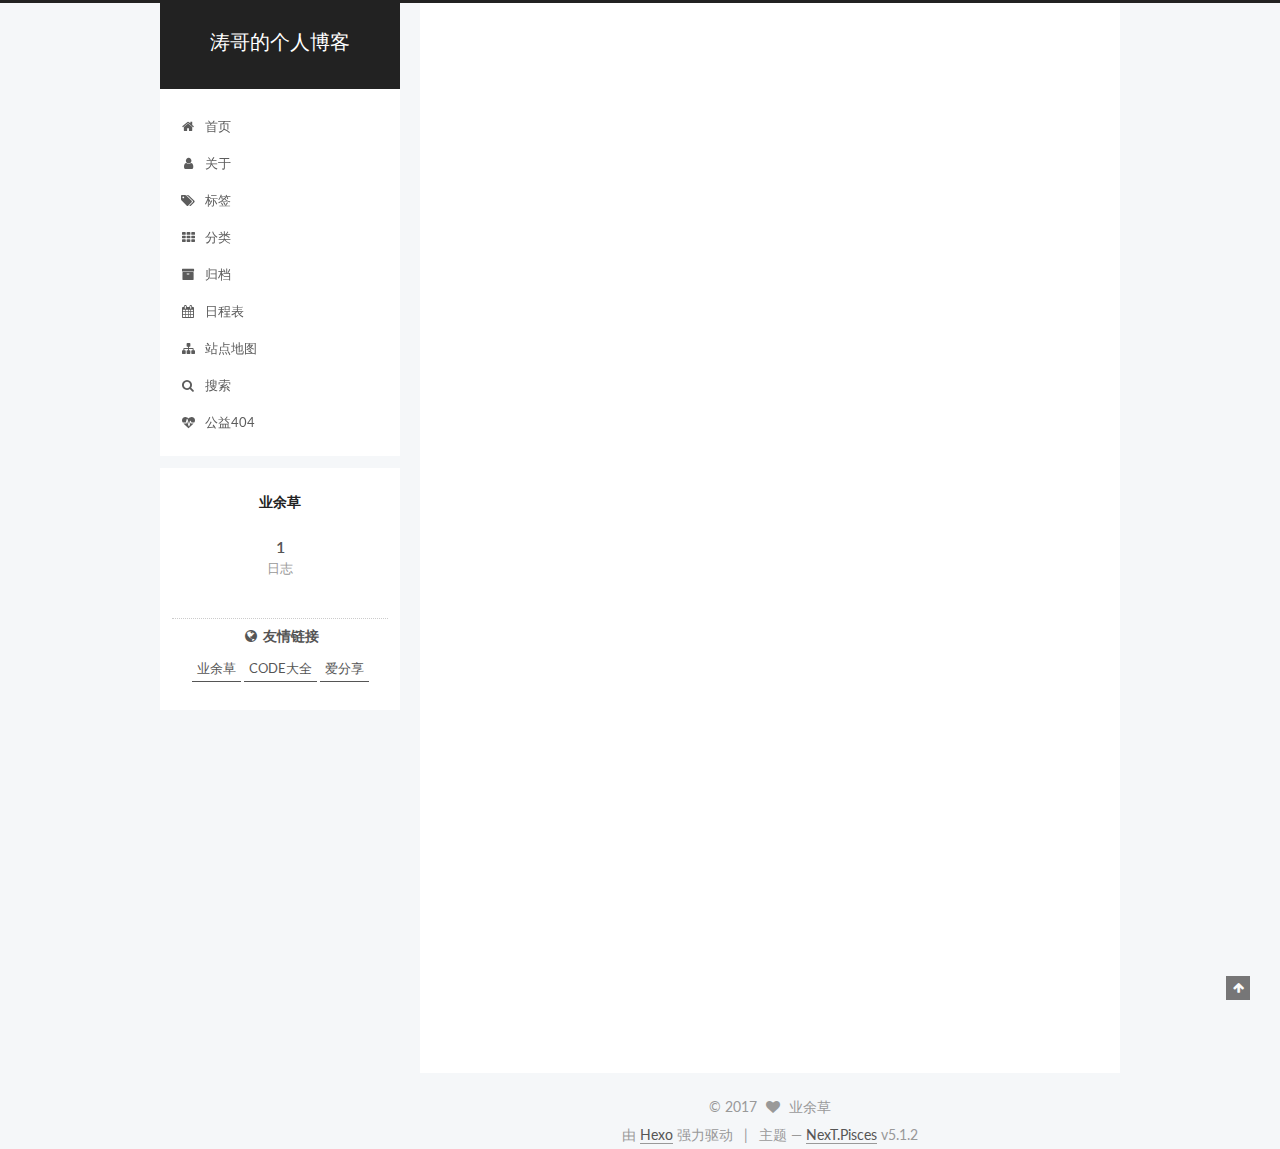
==== index.html @ cad325be "Site updated: 2017-09-06 17:44:34" ====
<!DOCTYPE html>



  


<html class="theme-next pisces use-motion" lang="zh-Hans">
<head>
  <meta charset="UTF-8"/>
<meta http-equiv="X-UA-Compatible" content="IE=edge" />
<meta name="viewport" content="width=device-width, initial-scale=1, maximum-scale=1"/>
<meta name="theme-color" content="#222">









<meta http-equiv="Cache-Control" content="no-transform" />
<meta http-equiv="Cache-Control" content="no-siteapp" />
















  
  
  <link href="/lib/fancybox/source/jquery.fancybox.css?v=2.1.5" rel="stylesheet" type="text/css" />




  
  
  
  

  
    
    
  

  

  

  

  

  
    
    
    <link href="//fonts.googleapis.com/css?family=Lato:300,300italic,400,400italic,700,700italic&subset=latin,latin-ext" rel="stylesheet" type="text/css">
  






<link href="/lib/font-awesome/css/font-awesome.min.css?v=4.6.2" rel="stylesheet" type="text/css" />

<link href="/css/main.css?v=5.1.2" rel="stylesheet" type="text/css" />


  <meta name="keywords" content="Hexo, NexT" />








  <link rel="shortcut icon" type="image/x-icon" href="/favicon.ico?v=5.1.2" />






<meta property="og:type" content="website">
<meta property="og:title" content="涛哥的个人博客">
<meta property="og:url" content="http://yoursite.com/index.html">
<meta property="og:site_name" content="涛哥的个人博客">
<meta property="og:locale" content="zh-Hans">
<meta name="twitter:card" content="summary">
<meta name="twitter:title" content="涛哥的个人博客">



<script type="text/javascript" id="hexo.configurations">
  var NexT = window.NexT || {};
  var CONFIG = {
    root: '/',
    scheme: 'Pisces',
    version: '5.1.2',
    sidebar: {"position":"left","display":"post","offset":12,"offset_float":12,"b2t":false,"scrollpercent":false,"onmobile":false},
    fancybox: true,
    tabs: true,
    motion: {"enable":true,"async":false,"transition":{"post_block":"fadeIn","post_header":"slideDownIn","post_body":"slideDownIn","coll_header":"slideLeftIn"}},
    duoshuo: {
      userId: '0',
      author: '博主'
    },
    algolia: {
      applicationID: '',
      apiKey: '',
      indexName: '',
      hits: {"per_page":10},
      labels: {"input_placeholder":"Search for Posts","hits_empty":"We didn't find any results for the search: ${query}","hits_stats":"${hits} results found in ${time} ms"}
    }
  };
</script>



  <link rel="canonical" href="http://yoursite.com/"/>





  <title>涛哥的个人博客</title>
  








</head>

<body itemscope itemtype="http://schema.org/WebPage" lang="zh-Hans">

  
  
    
  

  <div class="container sidebar-position-left 
  page-home">
    <div class="headband"></div>

    <header id="header" class="header" itemscope itemtype="http://schema.org/WPHeader">
      <div class="header-inner"><div class="site-brand-wrapper">
  <div class="site-meta ">
    

    <div class="custom-logo-site-title">
      <a href="/"  class="brand" rel="start">
        <span class="logo-line-before"><i></i></span>
        <span class="site-title">涛哥的个人博客</span>
        <span class="logo-line-after"><i></i></span>
      </a>
    </div>
      
        <p class="site-subtitle"></p>
      
  </div>

  <div class="site-nav-toggle">
    <button>
      <span class="btn-bar"></span>
      <span class="btn-bar"></span>
      <span class="btn-bar"></span>
    </button>
  </div>
</div>

<nav class="site-nav">
  

  
    <ul id="menu" class="menu">
      
        
        <li class="menu-item menu-item-home">
          <a href="/" rel="section">
            
              <i class="menu-item-icon fa fa-fw fa-home"></i> <br />
            
            首页
          </a>
        </li>
      
        
        <li class="menu-item menu-item-about">
          <a href="/about/" rel="section">
            
              <i class="menu-item-icon fa fa-fw fa-user"></i> <br />
            
            关于
          </a>
        </li>
      
        
        <li class="menu-item menu-item-tags">
          <a href="/tags/" rel="section">
            
              <i class="menu-item-icon fa fa-fw fa-tags"></i> <br />
            
            标签
          </a>
        </li>
      
        
        <li class="menu-item menu-item-categories">
          <a href="/categories/" rel="section">
            
              <i class="menu-item-icon fa fa-fw fa-th"></i> <br />
            
            分类
          </a>
        </li>
      
        
        <li class="menu-item menu-item-archives">
          <a href="/archives/" rel="section">
            
              <i class="menu-item-icon fa fa-fw fa-archive"></i> <br />
            
            归档
          </a>
        </li>
      
        
        <li class="menu-item menu-item-schedule">
          <a href="/schedule/" rel="section">
            
              <i class="menu-item-icon fa fa-fw fa-calendar"></i> <br />
            
            日程表
          </a>
        </li>
      
        
        <li class="menu-item menu-item-sitemap">
          <a href="/sitemap.xml" rel="section">
            
              <i class="menu-item-icon fa fa-fw fa-sitemap"></i> <br />
            
            站点地图
          </a>
        </li>
      
        
        <li class="menu-item menu-item-search">
          <a href="/search/" rel="section">
            
              <i class="menu-item-icon fa fa-fw fa-search"></i> <br />
            
            搜索
          </a>
        </li>
      
        
        <li class="menu-item menu-item-commonweal">
          <a href="/404.html" rel="section">
            
              <i class="menu-item-icon fa fa-fw fa-heartbeat"></i> <br />
            
            公益404
          </a>
        </li>
      

      
    </ul>
  

  
</nav>



 </div>
    </header>

    <main id="main" class="main">
      <div class="main-inner">
        <div class="content-wrap">
          <div id="content" class="content">
            
  <section id="posts" class="posts-expand">
    
      

  

  
  
  

  <article class="post post-type-normal" itemscope itemtype="http://schema.org/Article">
  
  
  
  <div class="post-block">
    <link itemprop="mainEntityOfPage" href="http://yoursite.com/2017/09/06/hello-world/">

    <span hidden itemprop="author" itemscope itemtype="http://schema.org/Person">
      <meta itemprop="name" content="业余草">
      <meta itemprop="description" content="">
      <meta itemprop="image" content="/images/avatar.gif">
    </span>

    <span hidden itemprop="publisher" itemscope itemtype="http://schema.org/Organization">
      <meta itemprop="name" content="涛哥的个人博客">
    </span>

    
      <header class="post-header">

        
        
          <h1 class="post-title" itemprop="name headline">
                
                <a class="post-title-link" href="/2017/09/06/hello-world/" itemprop="url">Hello World</a></h1>
        

        <div class="post-meta">
          <span class="post-time">
            
              <span class="post-meta-item-icon">
                <i class="fa fa-calendar-o"></i>
              </span>
              
                <span class="post-meta-item-text">发表于</span>
              
              <time title="创建于" itemprop="dateCreated datePublished" datetime="2017-09-06T15:58:29+08:00">
                2017-09-06
              </time>
            

            

            
          </span>

          

          
            
          

          
          

          

          

          

        </div>
      </header>
    

    
    
    
    <div class="post-body" itemprop="articleBody">

      
      

      
        
          
            <p>Welcome to <a href="https://hexo.io/" target="_blank" rel="external">Hexo</a>! This is your very first post. Check <a href="https://hexo.io/docs/" target="_blank" rel="external">documentation</a> for more info. If you get any problems when using Hexo, you can find the answer in <a href="https://hexo.io/docs/troubleshooting.html" target="_blank" rel="external">troubleshooting</a> or you can ask me on <a href="https://github.com/hexojs/hexo/issues" target="_blank" rel="external">GitHub</a>.</p>
<h2 id="Quick-Start"><a href="#Quick-Start" class="headerlink" title="Quick Start"></a>Quick Start</h2><h3 id="Create-a-new-post"><a href="#Create-a-new-post" class="headerlink" title="Create a new post"></a>Create a new post</h3><figure class="highlight bash"><table><tr><td class="gutter"><pre><div class="line">1</div></pre></td><td class="code"><pre><div class="line">$ hexo new <span class="string">"My New Post"</span></div></pre></td></tr></table></figure>
<p>More info: <a href="https://hexo.io/docs/writing.html" target="_blank" rel="external">Writing</a></p>
<h3 id="Run-server"><a href="#Run-server" class="headerlink" title="Run server"></a>Run server</h3><figure class="highlight bash"><table><tr><td class="gutter"><pre><div class="line">1</div></pre></td><td class="code"><pre><div class="line">$ hexo server</div></pre></td></tr></table></figure>
<p>More info: <a href="https://hexo.io/docs/server.html" target="_blank" rel="external">Server</a></p>
<h3 id="Generate-static-files"><a href="#Generate-static-files" class="headerlink" title="Generate static files"></a>Generate static files</h3><figure class="highlight bash"><table><tr><td class="gutter"><pre><div class="line">1</div></pre></td><td class="code"><pre><div class="line">$ hexo generate</div></pre></td></tr></table></figure>
<p>More info: <a href="https://hexo.io/docs/generating.html" target="_blank" rel="external">Generating</a></p>
<h3 id="Deploy-to-remote-sites"><a href="#Deploy-to-remote-sites" class="headerlink" title="Deploy to remote sites"></a>Deploy to remote sites</h3><figure class="highlight bash"><table><tr><td class="gutter"><pre><div class="line">1</div></pre></td><td class="code"><pre><div class="line">$ hexo deploy</div></pre></td></tr></table></figure>
<p>More info: <a href="https://hexo.io/docs/deployment.html" target="_blank" rel="external">Deployment</a></p>

          
        
      
    </div>
    
    
    

    

    

    

    <footer class="post-footer">
      

      

      

      
      
        <div class="post-eof"></div>
      
    </footer>
  </div>
  
  
  
  </article>


    
  </section>

  


          </div>
          


          

        </div>
        
          
  
  <div class="sidebar-toggle">
    <div class="sidebar-toggle-line-wrap">
      <span class="sidebar-toggle-line sidebar-toggle-line-first"></span>
      <span class="sidebar-toggle-line sidebar-toggle-line-middle"></span>
      <span class="sidebar-toggle-line sidebar-toggle-line-last"></span>
    </div>
  </div>

  <aside id="sidebar" class="sidebar">
    
    <div class="sidebar-inner">

      

      

      <section class="site-overview sidebar-panel sidebar-panel-active">
        <div class="site-author motion-element" itemprop="author" itemscope itemtype="http://schema.org/Person">
          
            <p class="site-author-name" itemprop="name">业余草</p>
            <p class="site-description motion-element" itemprop="description"></p>
        </div>

        <nav class="site-state motion-element">

          
            <div class="site-state-item site-state-posts">
            
              <a href="/archives/">
            
                <span class="site-state-item-count">1</span>
                <span class="site-state-item-name">日志</span>
              </a>
            </div>
          

          

          

        </nav>

        

        <div class="links-of-author motion-element">
          
        </div>

        
        

        
        
          <div class="links-of-blogroll motion-element links-of-blogroll-inline">
            <div class="links-of-blogroll-title">
              <i class="fa  fa-fw fa-globe"></i>
              友情链接
            </div>
            <ul class="links-of-blogroll-list">
              
                <li class="links-of-blogroll-item">
                  <a href="https://www.xttblog.com" title="业余草" target="_blank">业余草</a>
                </li>
              
                <li class="links-of-blogroll-item">
                  <a href="https://www.codedq.net" title="CODE大全" target="_blank">CODE大全</a>
                </li>
              
                <li class="links-of-blogroll-item">
                  <a href="http://www.ndislwf.com" title="爱分享" target="_blank">爱分享</a>
                </li>
              
            </ul>
          </div>
        

        


      </section>

      

      

    </div>
  </aside>


        
      </div>
    </main>

    <footer id="footer" class="footer">
      <div class="footer-inner">
        <div class="copyright" >
  
  &copy; 
  <span itemprop="copyrightYear">2017</span>
  <span class="with-love">
    <i class="fa fa-heart"></i>
  </span>
  <span class="author" itemprop="copyrightHolder">业余草</span>

  
</div>


  <div class="powered-by">由 <a class="theme-link" href="https://hexo.io">Hexo</a> 强力驱动</div>

  <span class="post-meta-divider">|</span>

  <div class="theme-info">主题 &mdash; <a class="theme-link" href="https://github.com/iissnan/hexo-theme-next">NexT.Pisces</a> v5.1.2</div>


        







        
      </div>
    </footer>

    
      <div class="back-to-top">
        <i class="fa fa-arrow-up"></i>
        
      </div>
    

  </div>

  

<script type="text/javascript">
  if (Object.prototype.toString.call(window.Promise) !== '[object Function]') {
    window.Promise = null;
  }
</script>









  












  
  <script type="text/javascript" src="/lib/jquery/index.js?v=2.1.3"></script>

  
  <script type="text/javascript" src="/lib/fastclick/lib/fastclick.min.js?v=1.0.6"></script>

  
  <script type="text/javascript" src="/lib/jquery_lazyload/jquery.lazyload.js?v=1.9.7"></script>

  
  <script type="text/javascript" src="/lib/velocity/velocity.min.js?v=1.2.1"></script>

  
  <script type="text/javascript" src="/lib/velocity/velocity.ui.min.js?v=1.2.1"></script>

  
  <script type="text/javascript" src="/lib/fancybox/source/jquery.fancybox.pack.js?v=2.1.5"></script>


  


  <script type="text/javascript" src="/js/src/utils.js?v=5.1.2"></script>

  <script type="text/javascript" src="/js/src/motion.js?v=5.1.2"></script>



  
  


  <script type="text/javascript" src="/js/src/affix.js?v=5.1.2"></script>

  <script type="text/javascript" src="/js/src/schemes/pisces.js?v=5.1.2"></script>



  <script type="text/javascript" src="/js/src/scrollspy.js?v=5.1.2"></script>
<script type="text/javascript" src="/js/src/post-details.js?v=5.1.2"></script>


  

  


  <script type="text/javascript" src="/js/src/bootstrap.js?v=5.1.2"></script>



  


  




	





  





  








  





  

  

  

  

  

  

</body>
</html>
---- css/main.css ----
/* normalize.css v3.0.2 | MIT License | git.io/normalize */
html {
  font-family: sans-serif; /* 1 */
  -ms-text-size-adjust: 100%; /* 2 */
  -webkit-text-size-adjust: 100%; /* 2 */
}
body {
  margin: 0;
}
article,
aside,
details,
figcaption,
figure,
footer,
header,
hgroup,
main,
menu,
nav,
section,
summary {
  display: block;
}
audio,
canvas,
progress,
video {
  display: inline-block; /* 1 */
  vertical-align: baseline; /* 2 */
}
audio:not([controls]) {
  display: none;
  height: 0;
}
[hidden],
template {
  display: none;
}
a {
  background-color: transparent;
}
a:active,
a:hover {
  outline: 0;
}
abbr[title] {
  border-bottom: 1px dotted;
}
b,
strong {
  font-weight: bold;
}
dfn {
  font-style: italic;
}
h1 {
  font-size: 2em;
  margin: 0.67em 0;
}
mark {
  background: #ff0;
  color: #000;
}
small {
  font-size: 80%;
}
sub,
sup {
  font-size: 75%;
  line-height: 0;
  position: relative;
  vertical-align: baseline;
}
sup {
  top: -0.5em;
}
sub {
  bottom: -0.25em;
}
img {
  border: 0;
}
svg:not(:root) {
  overflow: hidden;
}
figure {
  margin: 1em 40px;
}
hr {
  -moz-box-sizing: content-box;
  box-sizing: content-box;
  height: 0;
}
pre {
  overflow: auto;
}
code,
kbd,
pre,
samp {
  font-family: monospace, monospace;
  font-size: 1em;
}
button,
input,
optgroup,
select,
textarea {
  color: inherit; /* 1 */
  font: inherit; /* 2 */
  margin: 0; /* 3 */
}
button {
  overflow: visible;
}
button,
select {
  text-transform: none;
}
button,
html input[type="button"],
input[type="reset"],
input[type="submit"] {
  -webkit-appearance: button; /* 2 */
  cursor: pointer; /* 3 */
}
button[disabled],
html input[disabled] {
  cursor: default;
}
button::-moz-focus-inner,
input::-moz-focus-inner {
  border: 0;
  padding: 0;
}
input {
  line-height: normal;
}
input[type="checkbox"],
input[type="radio"] {
  box-sizing: border-box; /* 1 */
  padding: 0; /* 2 */
}
input[type="number"]::-webkit-inner-spin-button,
input[type="number"]::-webkit-outer-spin-button {
  height: auto;
}
input[type="search"] {
  -webkit-appearance: textfield; /* 1 */
  -moz-box-sizing: content-box;
  -webkit-box-sizing: content-box; /* 2 */
  box-sizing: content-box;
}
input[type="search"]::-webkit-search-cancel-button,
input[type="search"]::-webkit-search-decoration {
  -webkit-appearance: none;
}
fieldset {
  border: 1px solid #c0c0c0;
  margin: 0 2px;
  padding: 0.35em 0.625em 0.75em;
}
legend {
  border: 0; /* 1 */
  padding: 0; /* 2 */
}
textarea {
  overflow: auto;
}
optgroup {
  font-weight: bold;
}
table {
  border-collapse: collapse;
  border-spacing: 0;
}
td,
th {
  padding: 0;
}
::selection {
  background: #262a30;
  color: #fff;
}
body {
  position: relative;
  font-family: 'Lato', "PingFang SC", "Microsoft YaHei", sans-serif;
  font-size: 14px;
  line-height: 2;
  color: #555;
  background: #f5f7f9;
}
@media (max-width: 767px) {
  body {
    padding-right: 0 !important;
  }
}
@media (min-width: 768px) and (max-width: 991px) {
  body {
    padding-right: 0 !important;
  }
}
@media (min-width: 1600px) {
  body {
    font-size: 16px;
  }
}
h1,
h2,
h3,
h4,
h5,
h6 {
  margin: 0;
  padding: 0;
  font-weight: bold;
  line-height: 1.5;
  font-family: 'Lato', "PingFang SC", "Microsoft YaHei", sans-serif;
}
h2,
h3,
h4,
h5,
h6 {
  margin: 20px 0 15px;
}
h1 {
  font-size: 22px;
}
@media (max-width: 767px) {
  h1 {
    font-size: 18px;
  }
}
h2 {
  font-size: 20px;
}
@media (max-width: 767px) {
  h2 {
    font-size: 16px;
  }
}
h3 {
  font-size: 18px;
}
@media (max-width: 767px) {
  h3 {
    font-size: 14px;
  }
}
h4 {
  font-size: 16px;
}
@media (max-width: 767px) {
  h4 {
    font-size: 12px;
  }
}
h5 {
  font-size: 14px;
}
@media (max-width: 767px) {
  h5 {
    font-size: 10px;
  }
}
h6 {
  font-size: 12px;
}
@media (max-width: 767px) {
  h6 {
    font-size: 8px;
  }
}
p {
  margin: 0 0 20px 0;
}
a {
  color: #555;
  text-decoration: none;
  outline: none;
  border-bottom: 1px solid #999;
  word-wrap: break-word;
}
a:hover {
  color: #222;
  border-bottom-color: #222;
}
blockquote {
  margin: 0;
  padding: 0;
}
img {
  display: block;
  margin: auto;
  max-width: 100%;
  height: auto;
}
hr {
  margin: 40px 0;
  height: 3px;
  border: none;
  background-color: #ddd;
  background-image: repeating-linear-gradient(-45deg, #fff, #fff 4px, transparent 4px, transparent 8px);
}
blockquote {
  padding: 0 15px;
  color: #666;
  border-left: 4px solid #ddd;
}
blockquote cite::before {
  content: "-";
  padding: 0 5px;
}
dt {
  font-weight: 700;
}
dd {
  margin: 0;
  padding: 0;
}
kbd {
  border: 1px solid #ccc;
  border-radius: 0.2em;
  box-shadow: 0.1em 0.1em 0.2em rgba(0,0,0,0.1);
  background-color: #f9f9f9;
  font-family: inherit;
  background-image: -webkit-linear-gradient(top, #eee, #fff, #eee);
  padding: 0.1em 0.3em;
  white-space: nowrap;
}
.text-left {
  text-align: left;
}
.text-center {
  text-align: center;
}
.text-right {
  text-align: right;
}
.text-justify {
  text-align: justify;
}
.text-nowrap {
  white-space: nowrap;
}
.text-lowercase {
  text-transform: lowercase;
}
.text-uppercase {
  text-transform: uppercase;
}
.text-capitalize {
  text-transform: capitalize;
}
.center-block {
  display: block;
  margin-left: auto;
  margin-right: auto;
}
.clearfix:before,
.clearfix:after {
  content: " ";
  display: table;
}
.clearfix:after {
  clear: both;
}
.pullquote {
  width: 45%;
}
.pullquote.left {
  float: left;
  margin-left: 5px;
  margin-right: 10px;
}
.pullquote.right {
  float: right;
  margin-left: 10px;
  margin-right: 5px;
}
.affix.affix.affix {
  position: fixed;
}
.translation {
  margin-top: -20px;
  font-size: 14px;
  color: #999;
}
.scrollbar-measure {
  width: 100px;
  height: 100px;
  overflow: scroll;
  position: absolute;
  top: -9999px;
}
.use-motion .motion-element {
  opacity: 0;
}
table {
  margin: 20px 0;
  width: 100%;
  border-collapse: collapse;
  border-spacing: 0;
  border: 1px solid #ddd;
  font-size: 14px;
  table-layout: fixed;
  word-wrap: break-all;
}
table>tbody>tr:nth-of-type(odd) {
  background-color: #f9f9f9;
}
table>tbody>tr:hover {
  background-color: #f5f5f5;
}
caption,
th,
td {
  padding: 8px;
  text-align: left;
  vertical-align: middle;
  font-weight: normal;
}
th,
td {
  border-bottom: 3px solid #ddd;
  border-right: 1px solid #eee;
}
th {
  padding-bottom: 10px;
  font-weight: 700;
}
td {
  border-bottom-width: 1px;
}
html,
body {
  height: 100%;
}
.container {
  position: relative;
  min-height: 100%;
}
.header-inner {
  margin: 0 auto;
  padding: 100px 0 70px;
  width: 700px;
}
@media (min-width: 1600px) {
  .container .header-inner {
    width: 900px;
  }
}
.main-inner {
  margin: 0 auto;
  width: 700px;
}
@media (min-width: 1600px) {
  .container .main-inner {
    width: 900px;
  }
}
.footer {
  width: 100%;
  min-height: 50px;
}
.footer-inner {
  box-sizing: border-box;
  margin: 20px auto;
  width: 700px;
}
@media (min-width: 1600px) {
  .container .footer-inner {
    width: 900px;
  }
}
pre,
.highlight {
  overflow: auto;
  margin: 20px 0;
  padding: 0;
  font-size: 13px;
  color: #4d4d4c;
  background: #f7f7f7;
  line-height: 1.6;
}
pre,
code {
  font-family: consolas, Menlo, "PingFang SC", "Microsoft YaHei", monospace;
}
code {
  padding: 2px 4px;
  word-wrap: break-word;
  color: #555;
  background: #eee;
  border-radius: 3px;
  font-size: 13px;
}
pre code {
  padding: 0;
  color: #4d4d4c;
  background: none;
  text-shadow: none;
}
.highlight {
  border-radius: 1px;
}
.highlight pre {
  border: none;
  margin: 0;
  padding: 10px 0;
}
.highlight table {
  margin: 0;
  width: auto;
  border: none;
}
.highlight td {
  border: none;
  padding: 0;
}
.highlight figcaption {
  font-size: 1em;
  color: #4d4d4c;
  line-height: 1em;
  margin-bottom: 1em;
}
.highlight figcaption:before,
.highlight figcaption:after {
  content: " ";
  display: table;
}
.highlight figcaption:after {
  clear: both;
}
.highlight figcaption a {
  float: right;
  color: #4d4d4c;
}
.highlight figcaption a:hover {
  border-bottom-color: #4d4d4c;
}
.highlight .gutter pre {
  padding-left: 10px;
  padding-right: 10px;
  color: #869194;
  text-align: right;
  background-color: #eff2f3;
}
.highlight .code pre {
  width: 100%;
  padding-left: 10px;
  padding-right: 10px;
  background-color: #f7f7f7;
}
.highlight .line {
  height: 20px;
}
.gutter {
  -webkit-user-select: none;
  -moz-user-select: none;
  -ms-user-select: none;
  user-select: none;
}
.gist table {
  width: auto;
}
.gist table td {
  border: none;
}
pre .deletion {
  background: #fdd;
}
pre .addition {
  background: #dfd;
}
pre .meta {
  color: #8959a8;
}
pre .comment {
  color: #8e908c;
}
pre .variable,
pre .attribute,
pre .tag,
pre .regexp,
pre .ruby .constant,
pre .xml .tag .title,
pre .xml .pi,
pre .xml .doctype,
pre .html .doctype,
pre .css .id,
pre .css .class,
pre .css .pseudo {
  color: #c82829;
}
pre .number,
pre .preprocessor,
pre .built_in,
pre .literal,
pre .params,
pre .constant,
pre .command {
  color: #f5871f;
}
pre .ruby .class .title,
pre .css .rules .attribute,
pre .string,
pre .value,
pre .inheritance,
pre .header,
pre .ruby .symbol,
pre .xml .cdata,
pre .special,
pre .number,
pre .formula {
  color: #718c00;
}
pre .title,
pre .css .hexcolor {
  color: #3e999f;
}
pre .function,
pre .python .decorator,
pre .python .title,
pre .ruby .function .title,
pre .ruby .title .keyword,
pre .perl .sub,
pre .javascript .title,
pre .coffeescript .title {
  color: #4271ae;
}
pre .keyword,
pre .javascript .function {
  color: #8959a8;
}
.full-image.full-image.full-image {
  border: none;
  max-width: 100%;
  width: auto;
  margin: 20px auto;
}
@media (min-width: 992px) {
  .full-image.full-image.full-image {
    max-width: none;
    width: 118%;
    margin: 0 -9%;
  }
}
.blockquote-center,
.page-home .post-type-quote blockquote,
.page-post-detail .post-type-quote blockquote {
  position: relative;
  margin: 40px 0;
  padding: 0;
  border-left: none;
  text-align: center;
}
.blockquote-center::before,
.page-home .post-type-quote blockquote::before,
.page-post-detail .post-type-quote blockquote::before,
.blockquote-center::after,
.page-home .post-type-quote blockquote::after,
.page-post-detail .post-type-quote blockquote::after {
  position: absolute;
  content: ' ';
  display: block;
  width: 100%;
  height: 24px;
  opacity: 0.2;
  background-repeat: no-repeat;
  background-position: 0 -6px;
  background-size: 22px 22px;
}
.blockquote-center::before,
.page-home .post-type-quote blockquote::before,
.page-post-detail .post-type-quote blockquote::before {
  top: -20px;
  background-image: url("../images/quote-l.svg");
  border-top: 1px solid #ccc;
}
.blockquote-center::after,
.page-home .post-type-quote blockquote::after,
.page-post-detail .post-type-quote blockquote::after {
  bottom: -20px;
  background-image: url("../images/quote-r.svg");
  border-bottom: 1px solid #ccc;
  background-position: 100% 8px;
}
.blockquote-center p,
.page-home .post-type-quote blockquote p,
.page-post-detail .post-type-quote blockquote p,
.blockquote-center div,
.page-home .post-type-quote blockquote div,
.page-post-detail .post-type-quote blockquote div {
  text-align: center;
}
.post .post-body .group-picture img {
  box-sizing: border-box;
  padding: 0 3px;
  border: none;
}
.post .group-picture-row {
  overflow: hidden;
  margin-top: 6px;
}
.post .group-picture-row:first-child {
  margin-top: 0;
}
.post .group-picture-column {
  float: left;
}
.page-post-detail .post-body .group-picture-column {
  float: none;
  margin-top: 10px;
  width: auto !important;
}
.page-post-detail .post-body .group-picture-column img {
  margin: 0 auto;
}
.page-archive .group-picture-container {
  overflow: hidden;
}
.page-archive .group-picture-row {
  float: left;
}
.page-archive .group-picture-row:first-child {
  margin-top: 6px;
}
.page-archive .group-picture-column {
  max-width: 150px;
  max-height: 150px;
}
.post-body .note {
  position: relative;
  padding: 15px;
  margin-bottom: 20px;
  border: 1px solid #eee;
  border-left-width: 5px;
  border-radius: 3px;
}
.post-body .note h2,
.post-body .note h3,
.post-body .note h4,
.post-body .note h5,
.post-body .note h6 {
  margin-top: 0;
  margin-bottom: 0;
  border-bottom: initial;
  padding-top: 0 !important;
}
.post-body .note p:first-child,
.post-body .note ul:first-child,
.post-body .note ol:first-child,
.post-body .note table:first-child,
.post-body .note pre:first-child,
.post-body .note blockquote:first-child {
  margin-top: 0;
}
.post-body .note p:last-child,
.post-body .note ul:last-child,
.post-body .note ol:last-child,
.post-body .note table:last-child,
.post-body .note pre:last-child,
.post-body .note blockquote:last-child {
  margin-bottom: 0;
}
.post-body .note.default {
  border-left-color: #777;
}
.post-body .note.default h2,
.post-body .note.default h3,
.post-body .note.default h4,
.post-body .note.default h5,
.post-body .note.default h6 {
  color: #777;
}
.post-body .note.primary {
  border-left-color: #6f42c1;
}
.post-body .note.primary h2,
.post-body .note.primary h3,
.post-body .note.primary h4,
.post-body .note.primary h5,
.post-body .note.primary h6 {
  color: #6f42c1;
}
.post-body .note.info {
  border-left-color: #428bca;
}
.post-body .note.info h2,
.post-body .note.info h3,
.post-body .note.info h4,
.post-body .note.info h5,
.post-body .note.info h6 {
  color: #428bca;
}
.post-body .note.success {
  border-left-color: #5cb85c;
}
.post-body .note.success h2,
.post-body .note.success h3,
.post-body .note.success h4,
.post-body .note.success h5,
.post-body .note.success h6 {
  color: #5cb85c;
}
.post-body .note.warning {
  border-left-color: #f0ad4e;
}
.post-body .note.warning h2,
.post-body .note.warning h3,
.post-body .note.warning h4,
.post-body .note.warning h5,
.post-body .note.warning h6 {
  color: #f0ad4e;
}
.post-body .note.danger {
  border-left-color: #d9534f;
}
.post-body .note.danger h2,
.post-body .note.danger h3,
.post-body .note.danger h4,
.post-body .note.danger h5,
.post-body .note.danger h6 {
  color: #d9534f;
}
.post-body .label {
  display: inline;
  padding: 0 2px;
  white-space: nowrap;
}
.post-body .label.default {
  background-color: #f0f0f0;
}
.post-body .label.primary {
  background-color: #efe6f7;
}
.post-body .label.info {
  background-color: #e5f2f8;
}
.post-body .label.success {
  background-color: #e7f4e9;
}
.post-body .label.warning {
  background-color: #fcf6e1;
}
.post-body .label.danger {
  background-color: #fae8eb;
}
.post-body .tabs {
  position: relative;
  display: block;
  margin-bottom: 20px;
  padding-top: 10px;
}
.post-body .tabs ul.nav-tabs {
  margin: 0;
  padding: 0;
  display: flex;
  margin-bottom: -1px;
}
@media (max-width: 413px) {
  .post-body .tabs ul.nav-tabs {
    display: block;
    margin-bottom: 5px;
  }
}
.post-body .tabs ul.nav-tabs li.tab {
  list-style-type: none !important;
  margin: 0 0.25em 0 0;
  border-top: 3px solid transparent;
  border-left: 1px solid transparent;
  border-right: 1px solid transparent;
}
@media (max-width: 413px) {
  .post-body .tabs ul.nav-tabs li.tab {
    margin: initial;
    border-top: 1px solid transparent;
    border-left: 3px solid transparent;
    border-right: 1px solid transparent;
    border-bottom: 1px solid transparent;
  }
}
.post-body .tabs ul.nav-tabs li.tab a {
  outline: 0;
  border-bottom: initial;
  display: block;
  line-height: 1.8em;
  padding: 0.25em 0.75em;
  transition-duration: 0.2s;
  transition-timing-function: ease-out;
  transition-delay: 0s;
}
.post-body .tabs ul.nav-tabs li.tab a i {
  width: 1.285714285714286em;
}
.post-body .tabs ul.nav-tabs li.tab.active {
  border-top: 3px solid #fc6423;
  border-left: 1px solid #ddd;
  border-right: 1px solid #ddd;
  background-color: #fff;
}
@media (max-width: 413px) {
  .post-body .tabs ul.nav-tabs li.tab.active {
    border-top: 1px solid #ddd;
    border-left: 3px solid #fc6423;
    border-right: 1px solid #ddd;
    border-bottom: 1px solid #ddd;
  }
}
.post-body .tabs ul.nav-tabs li.tab.active a {
  cursor: default;
  color: #555;
}
.post-body .tabs .tab-content {
  background-color: #fff;
}
.post-body .tabs .tab-content .tab-pane {
  border: 1px solid #ddd;
  padding: 20px 20px 0 20px;
}
.post-body .tabs .tab-content .tab-pane:not(.active) {
  display: none !important;
}
.post-body .tabs .tab-content .tab-pane.active {
  display: block !important;
}
.btn {
  display: inline-block;
  padding: 0 20px;
  font-size: 14px;
  color: #fff;
  background: #222;
  border: 2px solid #555;
  text-decoration: none;
  border-radius: 0;
  transition-property: background-color;
  transition-duration: 0.2s;
  transition-timing-function: ease-in-out;
  transition-delay: 0s;
}
.btn:hover,
.post-button .btn:hover {
  border-color: #222;
  color: #fff;
  background: #222;
}
.btn-bar {
  display: block;
  width: 22px;
  height: 2px;
  background: #555;
  border-radius: 1px;
}
.btn-bar+.btn-bar {
  margin-top: 4px;
}
.pagination {
  margin: 120px 0 40px;
  text-align: center;
  border-top: 1px solid #eee;
}
.page-number-basic,
.pagination .prev,
.pagination .next,
.pagination .page-number,
.pagination .space {
  display: inline-block;
  position: relative;
  top: -1px;
  margin: 0 10px;
  padding: 0 10px;
  line-height: 30px;
}
@media (max-width: 767px) {
  .page-number-basic,
  .pagination .prev,
  .pagination .next,
  .pagination .page-number,
  .pagination .space {
    margin: 0 5px;
  }
}
.pagination .prev,
.pagination .next,
.pagination .page-number {
  border-bottom: 0;
  border-top: 1px solid #eee;
  transition-property: border-color;
  transition-duration: 0.2s;
  transition-timing-function: ease-in-out;
  transition-delay: 0s;
}
.pagination .prev:hover,
.pagination .next:hover,
.pagination .page-number:hover {
  border-top-color: #222;
}
.pagination .space {
  padding: 0;
  margin: 0;
}
.pagination .prev {
  margin-left: 0;
}
.pagination .next {
  margin-right: 0;
}
.pagination .page-number.current {
  color: #fff;
  background: #ccc;
  border-top-color: #ccc;
}
@media (max-width: 767px) {
  .pagination {
    border-top: none;
  }
  .pagination .prev,
  .pagination .next,
  .pagination .page-number {
    margin-bottom: 10px;
    border-top: 0;
    border-bottom: 1px solid #eee;
  }
  .pagination .prev:hover,
  .pagination .next:hover,
  .pagination .page-number:hover {
    border-bottom-color: #222;
  }
}
.comments {
  margin: 60px 20px 0;
}
.tag-cloud {
  text-align: center;
}
.tag-cloud a {
  display: inline-block;
  margin: 10px;
}
.back-to-top {
  box-sizing: border-box;
  position: fixed;
  bottom: -100px;
  right: 30px;
  z-index: 1050;
  padding: 0 6px;
  width: 24px;
  background: #222;
  font-size: 12px;
  opacity: 0.6;
  color: #fff;
  cursor: pointer;
  text-align: center;
  -webkit-transform: translateZ(0);
  transition-property: bottom;
  transition-duration: 0.2s;
  transition-timing-function: ease-in-out;
  transition-delay: 0s;
}
@media (min-width: 768px) and (max-width: 991px) {
  .back-to-top {
    display: none !important;
  }
}
@media (max-width: 767px) {
  .back-to-top {
    display: none !important;
  }
}
.back-to-top.back-to-top-on {
  bottom: 30px;
}
.header {
  background: transparent;
}
.header-inner {
  position: relative;
}
.headband {
  height: 3px;
  background: #222;
}
.site-meta {
  margin: 0;
  text-align: center;
}
@media (max-width: 767px) {
  .site-meta {
    text-align: center;
  }
}
.brand {
  position: relative;
  display: inline-block;
  padding: 0 40px;
  color: #fff;
  background: #222;
  border-bottom: none;
}
.brand:hover {
  color: #fff;
}
.logo {
  display: inline-block;
  margin-right: 5px;
  line-height: 36px;
  vertical-align: top;
}
.site-title {
  display: inline-block;
  vertical-align: top;
  line-height: 36px;
  font-size: 20px;
  font-weight: normal;
  font-family: 'Lato', "PingFang SC", "Microsoft YaHei", sans-serif;
}
.site-subtitle {
  margin-top: 10px;
  font-size: 13px;
  color: #ddd;
}
.use-motion .brand {
  opacity: 0;
}
.use-motion .logo,
.use-motion .site-title,
.use-motion .site-subtitle {
  opacity: 0;
  position: relative;
  top: -10px;
}
.site-nav-toggle {
  display: none;
  position: absolute;
  top: 10px;
  left: 10px;
}
@media (max-width: 767px) {
  .site-nav-toggle {
    display: block;
  }
}
.site-nav-toggle button {
  margin-top: 2px;
  padding: 9px 10px;
  background: transparent;
  border: none;
}
@media (max-width: 767px) {
  .site-nav {
    display: none;
    margin: 0 -10px;
    padding: 0 10px;
    clear: both;
    border-top: 1px solid #ddd;
  }
}
@media (min-width: 768px) and (max-width: 991px) {
  .site-nav {
    display: block !important;
  }
}
@media (min-width: 992px) {
  .site-nav {
    display: block !important;
  }
}
.menu {
  margin-top: 20px;
  padding-left: 0;
  text-align: center;
}
.menu .menu-item {
  display: inline-block;
  margin: 0 10px;
  list-style: none;
}
@media screen and (max-width: 767px) {
  .menu .menu-item {
    margin-top: 10px;
  }
}
.menu .menu-item a {
  display: block;
  font-size: 13px;
  line-height: inherit;
  border-bottom: 1px solid transparent;
  transition-property: border-color;
  transition-duration: 0.2s;
  transition-timing-function: ease-in-out;
  transition-delay: 0s;
}
.menu .menu-item a:hover,
.menu-item-active a {
  border-bottom-color: #222;
}
.menu .menu-item .fa {
  margin-right: 5px;
}
.use-motion .menu-item {
  opacity: 0;
}
.post-body {
  font-family: 'Lato', "PingFang SC", "Microsoft YaHei", sans-serif;
}
@media (max-width: 767px) {
  .post-body {
    word-break: break-word;
  }
}
.post-body .fancybox img {
  display: block !important;
  margin: 0 auto;
  cursor: pointer;
  cursor: zoom-in;
  cursor: -webkit-zoom-in;
}
.post-body .image-caption,
.post-body .figure .caption {
  margin: 10px auto 15px;
  text-align: center;
  font-size: 14px;
  color: #999;
  font-weight: bold;
  line-height: 1;
}
.post-sticky-flag {
  display: inline-block;
  font-size: 16px;
  -ms-transform: rotate(30deg);
  -webkit-transform: rotate(30deg);
  -moz-transform: rotate(30deg);
  -ms-transform: rotate(30deg);
  -o-transform: rotate(30deg);
  transform: rotate(30deg);
}
.use-motion .post-block {
  opacity: 0;
}
.use-motion .post-header {
  opacity: 0;
}
.use-motion .post-body {
  opacity: 0;
}
.use-motion .collection-title {
  opacity: 0;
}
.posts-expand {
  padding-top: 40px;
}
@media (max-width: 767px) {
  .posts-expand {
    margin: 0 20px;
  }
  .post-body pre {
    padding: 10px;
  }
  .post-body pre .gutter pre {
    padding-right: 10px;
  }
  .post-body .highlight {
    margin-left: 0px;
    margin-right: 0px;
    padding: 0;
  }
  .post-body .highlight .gutter pre {
    padding-right: 10px;
  }
}
@media (min-width: 992px) {
  .posts-expand .post-body {
    text-align: justify;
  }
}
.posts-expand .post-body h2,
.posts-expand .post-body h3,
.posts-expand .post-body h4,
.posts-expand .post-body h5,
.posts-expand .post-body h6 {
  padding-top: 10px;
}
.posts-expand .post-body h2 .header-anchor,
.posts-expand .post-body h3 .header-anchor,
.posts-expand .post-body h4 .header-anchor,
.posts-expand .post-body h5 .header-anchor,
.posts-expand .post-body h6 .header-anchor {
  float: right;
  margin-left: 10px;
  color: #ccc;
  border-bottom-style: none;
  visibility: hidden;
}
.posts-expand .post-body h2 .header-anchor:hover,
.posts-expand .post-body h3 .header-anchor:hover,
.posts-expand .post-body h4 .header-anchor:hover,
.posts-expand .post-body h5 .header-anchor:hover,
.posts-expand .post-body h6 .header-anchor:hover {
  color: inherit;
}
.posts-expand .post-body h2:hover .header-anchor,
.posts-expand .post-body h3:hover .header-anchor,
.posts-expand .post-body h4:hover .header-anchor,
.posts-expand .post-body h5:hover .header-anchor,
.posts-expand .post-body h6:hover .header-anchor {
  visibility: visible;
}
.posts-expand .post-body ul li {
  list-style: circle;
}
.posts-expand .post-body img {
  box-sizing: border-box;
  margin: auto;
  padding: 3px;
  border: 1px solid #ddd;
}
.posts-expand .fancybox img {
  margin: 0 auto;
}
@media (max-width: 767px) {
  .posts-collapse {
    margin: 0 20px;
  }
  .posts-collapse .post-title,
  .posts-collapse .post-meta {
    display: block;
    width: auto;
    text-align: left;
  }
}
.posts-collapse {
  position: relative;
  z-index: 1010;
  margin-left: 55px;
}
.posts-collapse::after {
  content: " ";
  position: absolute;
  top: 20px;
  left: 0;
  margin-left: -2px;
  width: 4px;
  height: 100%;
  background: #f5f5f5;
  z-index: -1;
}
@media (max-width: 767px) {
  .posts-collapse {
    margin: 0 20px;
  }
}
.posts-collapse .collection-title {
  position: relative;
  margin: 60px 0;
}
.posts-collapse .collection-title h1,
.posts-collapse .collection-title h2 {
  margin-left: 20px;
}
.posts-collapse .collection-title small {
  color: #bbb;
  margin-left: 5px;
}
.posts-collapse .collection-title::before {
  content: " ";
  position: absolute;
  left: 0;
  top: 50%;
  margin-left: -4px;
  margin-top: -4px;
  width: 8px;
  height: 8px;
  background: #bbb;
  border-radius: 50%;
}
.posts-collapse .post {
  margin: 30px 0;
}
.posts-collapse .post-header {
  position: relative;
  transition-duration: 0.2s;
  transition-timing-function: ease-in-out;
  transition-delay: 0s;
  transition-property: border;
  border-bottom: 1px dashed #ccc;
}
.posts-collapse .post-header::before {
  content: " ";
  position: absolute;
  left: 0;
  top: 12px;
  width: 6px;
  height: 6px;
  margin-left: -4px;
  background: #bbb;
  border-radius: 50%;
  border: 1px solid #fff;
  transition-duration: 0.2s;
  transition-timing-function: ease-in-out;
  transition-delay: 0s;
  transition-property: background;
}
.posts-collapse .post-header:hover {
  border-bottom-color: #666;
}
.posts-collapse .post-header:hover::before {
  background: #222;
}
.posts-collapse .post-meta {
  position: absolute;
  font-size: 12px;
  left: 20px;
  top: 5px;
}
.posts-collapse .post-comments-count {
  display: none;
}
.posts-collapse .post-title {
  margin-left: 60px;
  font-size: 16px;
  font-weight: normal;
  line-height: inherit;
}
.posts-collapse .post-title::after {
  margin-left: 3px;
  opacity: 0.6;
}
.posts-collapse .post-title a {
  color: #666;
  border-bottom: none;
}
.page-home .post-type-quote .post-header,
.page-post-detail .post-type-quote .post-header,
.page-home .post-type-quote .post-tags,
.page-post-detail .post-type-quote .post-tags {
  display: none;
}
.posts-expand .post-title {
  font-size: 26px;
  text-align: center;
  word-break: break-word;
  font-weight: 400;
}
@media (max-width: 767px) {
  .posts-expand .post-title {
    font-size: 22px;
  }
}
.posts-expand .post-title-link {
  display: inline-block;
  position: relative;
  color: #555;
  border-bottom: none;
  line-height: 1.2;
  vertical-align: top;
}
.posts-expand .post-title-link::before {
  content: "";
  position: absolute;
  width: 100%;
  height: 2px;
  bottom: 0;
  left: 0;
  background-color: #000;
  visibility: hidden;
  -webkit-transform: scaleX(0);
  -moz-transform: scaleX(0);
  -ms-transform: scaleX(0);
  -o-transform: scaleX(0);
  transform: scaleX(0);
  transition-duration: 0.2s;
  transition-timing-function: ease-in-out;
  transition-delay: 0s;
}
.posts-expand .post-title-link:hover::before {
  visibility: visible;
  -webkit-transform: scaleX(1);
  -moz-transform: scaleX(1);
  -ms-transform: scaleX(1);
  -o-transform: scaleX(1);
  transform: scaleX(1);
}
.posts-expand .post-title-link .fa {
  font-size: 16px;
}
.posts-expand .post-meta {
  margin: 3px 0 60px 0;
  color: #999;
  font-family: 'Lato', "PingFang SC", "Microsoft YaHei", sans-serif;
  font-size: 12px;
  text-align: center;
}
.posts-expand .post-meta .post-category-list {
  display: inline-block;
  margin: 0;
  padding: 3px;
}
.posts-expand .post-meta .post-category-list-link {
  color: #999;
}
.posts-expand .post-meta .post-description {
  font-size: 14px;
  margin-top: 2px;
}
.post-meta-divider {
  margin: 0 0.5em;
}
.post-meta-item-icon {
  margin-right: 3px;
}
@media (min-width: 768px) and (max-width: 991px) {
  .post-meta-item-icon {
    display: inline-block;
  }
}
@media (max-width: 767px) {
  .post-meta-item-icon {
    display: inline-block;
  }
}
@media (min-width: 768px) and (max-width: 991px) {
  .post-meta-item-text {
    display: none;
  }
}
@media (max-width: 767px) {
  .post-meta-item-text {
    display: none;
  }
}
@media (max-width: 767px) {
  .posts-expand .post-comments-count {
    display: none;
  }
}
.post-button {
  margin-top: 50px;
}
.post-button .btn {
  color: #555;
  font-size: 14px;
  background: #fff;
  border-radius: 2px;
  line-height: 2;
  margin: 0 4px 8px 4px;
}
.post-button .fa-fw {
  width: 1.285714285714286em;
  text-align: left;
}
.posts-expand .post-tags {
  margin-top: 40px;
  text-align: center;
}
.posts-expand .post-tags a {
  display: inline-block;
  margin-right: 10px;
  font-size: 13px;
}
.post-nav {
  display: table;
  margin-top: 15px;
  width: 100%;
  border-top: 1px solid #eee;
}
.post-nav-divider {
  display: table-cell;
  width: 10%;
}
.post-nav-item {
  display: table-cell;
  padding: 10px 0 0 0;
  width: 45%;
  vertical-align: top;
}
.post-nav-item a {
  position: relative;
  display: block;
  line-height: 25px;
  font-size: 14px;
  color: #555;
  border-bottom: none;
}
.post-nav-item a:hover {
  color: #222;
  border-bottom: none;
}
.post-nav-item a:active {
  top: 2px;
}
.post-nav-item .fa {
  position: absolute;
  top: 8px;
  left: 0;
  font-size: 12px;
}
.post-nav-next a {
  padding-left: 15px;
}
.post-nav-prev {
  text-align: right;
}
.post-nav-prev a {
  padding-right: 15px;
}
.post-nav-prev .fa {
  right: 0;
  left: auto;
}
.posts-expand .post-eof {
  display: block;
  margin: 80px auto 60px;
  width: 8%;
  height: 1px;
  background: #ccc;
  text-align: center;
}
.post:last-child .post-eof.post-eof.post-eof {
  display: none;
}
.post-gallery {
  display: table;
  table-layout: fixed;
  width: 100%;
  border-collapse: separate;
}
.post-gallery-row {
  display: table-row;
}
.post-gallery .post-gallery-img {
  display: table-cell;
  text-align: center;
  vertical-align: middle;
  border: none;
}
.post-gallery .post-gallery-img img {
  max-width: 100%;
  max-height: 100%;
  border: none;
}
.fancybox-close,
.fancybox-close:hover {
  border: none;
}
.rtl.post-body p,
.rtl.post-body a,
.rtl.post-body h1,
.rtl.post-body h2,
.rtl.post-body h3,
.rtl.post-body h4,
.rtl.post-body h5,
.rtl.post-body h6,
.rtl.post-body li,
.rtl.post-body ul,
.rtl.post-body ol {
  direction: rtl;
  font-family: UKIJ Ekran;
}
.rtl.post-title {
  font-family: UKIJ Ekran;
}
.sidebar {
  position: fixed;
  right: 0;
  top: 0;
  bottom: 0;
  width: 0;
  z-index: 1040;
  box-shadow: inset 0 2px 6px #000;
  background: #222;
  -webkit-transform: translateZ(0);
}
.sidebar a {
  color: #999;
  border-bottom-color: #555;
}
.sidebar a:hover {
  color: #eee;
}
@media (min-width: 768px) and (max-width: 991px) {
  .sidebar {
    display: none !important;
  }
}
@media (max-width: 767px) {
  .sidebar {
    display: none !important;
  }
}
.sidebar-inner {
  position: relative;
  padding: 20px 10px;
  color: #999;
  text-align: center;
}
.sidebar-toggle {
  position: fixed;
  right: 30px;
  bottom: 45px;
  width: 14px;
  height: 14px;
  padding: 5px;
  background: #222;
  line-height: 0;
  z-index: 1050;
  cursor: pointer;
  -webkit-transform: translateZ(0);
}
@media (min-width: 768px) and (max-width: 991px) {
  .sidebar-toggle {
    display: none !important;
  }
}
@media (max-width: 767px) {
  .sidebar-toggle {
    display: none !important;
  }
}
.sidebar-toggle-line {
  position: relative;
  display: inline-block;
  vertical-align: top;
  height: 2px;
  width: 100%;
  background: #fff;
  margin-top: 3px;
}
.sidebar-toggle-line:first-child {
  margin-top: 0;
}
.site-author-image {
  display: block;
  margin: 0 auto;
  padding: 2px;
  max-width: 120px;
  height: auto;
  border: 1px solid #eee;
}
.site-author-name {
  margin: 0;
  text-align: center;
  color: #222;
  font-weight: 600;
}
.site-description {
  margin-top: 0;
  text-align: center;
  font-size: 13px;
  color: #999;
}
.site-state {
  overflow: hidden;
  line-height: 1.4;
  white-space: nowrap;
  text-align: center;
}
.site-state-item {
  display: inline-block;
  padding: 0 15px;
  border-left: 1px solid #eee;
}
.site-state-item:first-child {
  border-left: none;
}
.site-state-item a {
  border-bottom: none;
}
.site-state-item-count {
  display: block;
  text-align: center;
  color: inherit;
  font-weight: 600;
  font-size: 16px;
}
.site-state-item-name {
  font-size: 13px;
  color: #999;
}
.feed-link {
  margin-top: 20px;
}
.feed-link a {
  display: inline-block;
  padding: 0 15px;
  color: #fc6423;
  border: 1px solid #fc6423;
  border-radius: 4px;
}
.feed-link a i {
  color: #fc6423;
  font-size: 14px;
}
.feed-link a:hover {
  color: #fff;
  background: #fc6423;
}
.feed-link a:hover i {
  color: #fff;
}
.links-of-author {
  margin-top: 20px;
}
.links-of-author a {
  display: inline-block;
  vertical-align: middle;
  margin-right: 10px;
  margin-bottom: 10px;
  border-bottom-color: #555;
  font-size: 13px;
}
.links-of-author a:before {
  display: inline-block;
  vertical-align: middle;
  margin-right: 3px;
  content: " ";
  width: 4px;
  height: 4px;
  border-radius: 50%;
  background: #376f85;
}
.links-of-blogroll {
  font-size: 13px;
}
.links-of-blogroll-title {
  margin-top: 20px;
  font-size: 14px;
  font-weight: 600;
}
.links-of-blogroll-list {
  margin: 0;
  padding: 0;
  list-style: none;
}
.links-of-blogroll-item {
  padding: 2px 10px;
}
.links-of-blogroll-item a {
  max-width: 280px;
  box-sizing: border-box;
  display: inline-block;
  overflow: hidden;
  white-space: nowrap;
  text-overflow: ellipsis;
}
.sidebar-nav {
  margin: 0 0 20px;
  padding-left: 0;
}
.sidebar-nav li {
  display: inline-block;
  cursor: pointer;
  border-bottom: 1px solid transparent;
  font-size: 14px;
  color: #555;
}
.sidebar-nav li:hover {
  color: #fc6423;
}
.page-post-detail .sidebar-nav-toc {
  padding: 0 5px;
}
.page-post-detail .sidebar-nav-overview {
  margin-left: 10px;
}
.sidebar-nav .sidebar-nav-active {
  color: #fc6423;
  border-bottom-color: #fc6423;
}
.sidebar-nav .sidebar-nav-active:hover {
  color: #fc6423;
}
.sidebar-panel {
  display: none;
}
.sidebar-panel-active {
  display: block;
}
.post-toc-empty {
  font-size: 14px;
  color: #666;
}
.post-toc-wrap {
  overflow: hidden;
}
.post-toc {
  overflow: auto;
}
.post-toc ol {
  margin: 0;
  padding: 0 2px 5px 10px;
  text-align: left;
  list-style: none;
  font-size: 14px;
}
.post-toc ol > ol {
  padding-left: 0;
}
.post-toc ol a {
  transition-duration: 0.2s;
  transition-timing-function: ease-in-out;
  transition-delay: 0s;
  transition-property: all;
  color: #666;
  border-bottom-color: #ccc;
}
.post-toc ol a:hover {
  color: #000;
  border-bottom-color: #000;
}
.post-toc .nav-item {
  overflow: hidden;
  text-overflow: ellipsis;
  white-space: nowrap;
  line-height: 1.8;
}
.post-toc .nav .nav-child {
  display: none;
}
.post-toc .nav .active > .nav-child {
  display: block;
}
.post-toc .nav .active-current > .nav-child {
  display: block;
}
.post-toc .nav .active-current > .nav-child > .nav-item {
  display: block;
}
.post-toc .nav .active > a {
  color: #fc6423;
  border-bottom-color: #fc6423;
}
.post-toc .nav .active-current > a {
  color: #fc6423;
}
.post-toc .nav .active-current > a:hover {
  color: #fc6423;
}
.footer {
  font-size: 14px;
  color: #999;
}
.footer img {
  border: none;
}
.footer-inner {
  text-align: center;
}
.with-love {
  display: inline-block;
  margin: 0 5px;
}
.powered-by,
.theme-info {
  display: inline-block;
}
.cc-license {
  margin-top: 10px;
  text-align: center;
}
.cc-license .cc-opacity {
  opacity: 0.7;
  border-bottom: none;
}
.cc-license .cc-opacity:hover {
  opacity: 0.9;
}
.cc-license img {
  display: inline-block;
}
.theme-next #ds-thread #ds-reset {
  color: #555;
}
.theme-next #ds-thread #ds-reset .ds-replybox {
  margin-bottom: 30px;
}
.theme-next #ds-thread #ds-reset .ds-replybox .ds-avatar,
.theme-next #ds-reset .ds-avatar img {
  box-shadow: none;
}
.theme-next #ds-thread #ds-reset .ds-textarea-wrapper {
  border-color: #c7d4e1;
  background: none;
  border-top-right-radius: 3px;
  border-top-left-radius: 3px;
}
.theme-next #ds-thread #ds-reset .ds-textarea-wrapper textarea {
  height: 60px;
}
.theme-next #ds-reset .ds-rounded-top {
  border-radius: 0;
}
.theme-next #ds-thread #ds-reset .ds-post-toolbar {
  box-sizing: border-box;
  border: 1px solid #c7d4e1;
  background: #f6f8fa;
}
.theme-next #ds-thread #ds-reset .ds-post-options {
  height: 40px;
  border: none;
  background: none;
}
.theme-next #ds-thread #ds-reset .ds-toolbar-buttons {
  top: 11px;
}
.theme-next #ds-thread #ds-reset .ds-sync {
  top: 5px;
}
.theme-next #ds-thread #ds-reset .ds-post-button {
  top: 4px;
  right: 5px;
  width: 90px;
  height: 30px;
  border: 1px solid #c5ced7;
  border-radius: 3px;
  background-image: linear-gradient(#fbfbfc, #f5f7f9);
  color: #60676d;
}
.theme-next #ds-thread #ds-reset .ds-post-button:hover {
  background-position: 0 -30px;
  color: #60676d;
}
.theme-next #ds-thread #ds-reset .ds-comments-info {
  padding: 10px 0;
}
.theme-next #ds-thread #ds-reset .ds-sort {
  display: none;
}
.theme-next #ds-thread #ds-reset li.ds-tab a.ds-current {
  border: none;
  background: #f6f8fa;
  color: #60676d;
}
.theme-next #ds-thread #ds-reset li.ds-tab a.ds-current:hover {
  background-color: #e9f0f7;
  color: #60676d;
}
.theme-next #ds-thread #ds-reset li.ds-tab a {
  border-radius: 2px;
  padding: 5px;
}
.theme-next #ds-thread #ds-reset .ds-login-buttons p {
  color: #999;
  line-height: 36px;
}
.theme-next #ds-thread #ds-reset .ds-login-buttons .ds-service-list li {
  height: 28px;
}
.theme-next #ds-thread #ds-reset .ds-service-list a {
  background: none;
  padding: 5px;
  border: 1px solid;
  border-radius: 3px;
  text-align: center;
}
.theme-next #ds-thread #ds-reset .ds-service-list a:hover {
  color: #fff;
  background: #666;
}
.theme-next #ds-thread #ds-reset .ds-service-list .ds-weibo {
  color: #fc9b00;
  border-color: #fc9b00;
}
.theme-next #ds-thread #ds-reset .ds-service-list .ds-weibo:hover {
  background: #fc9b00;
}
.theme-next #ds-thread #ds-reset .ds-service-list .ds-qq {
  color: #60a3ec;
  border-color: #60a3ec;
}
.theme-next #ds-thread #ds-reset .ds-service-list .ds-qq:hover {
  background: #60a3ec;
}
.theme-next #ds-thread #ds-reset .ds-service-list .ds-renren {
  color: #2e7ac4;
  border-color: #2e7ac4;
}
.theme-next #ds-thread #ds-reset .ds-service-list .ds-renren:hover {
  background: #2e7ac4;
}
.theme-next #ds-thread #ds-reset .ds-service-list .ds-douban {
  color: #37994c;
  border-color: #37994c;
}
.theme-next #ds-thread #ds-reset .ds-service-list .ds-douban:hover {
  background: #37994c;
}
.theme-next #ds-thread #ds-reset .ds-service-list .ds-kaixin {
  color: #fef20d;
  border-color: #fef20d;
}
.theme-next #ds-thread #ds-reset .ds-service-list .ds-kaixin:hover {
  background: #fef20d;
}
.theme-next #ds-thread #ds-reset .ds-service-list .ds-netease {
  color: #f00;
  border-color: #f00;
}
.theme-next #ds-thread #ds-reset .ds-service-list .ds-netease:hover {
  background: #f00;
}
.theme-next #ds-thread #ds-reset .ds-service-list .ds-sohu {
  color: #ffcb05;
  border-color: #ffcb05;
}
.theme-next #ds-thread #ds-reset .ds-service-list .ds-sohu:hover {
  background: #ffcb05;
}
.theme-next #ds-thread #ds-reset .ds-service-list .ds-baidu {
  color: #2831e0;
  border-color: #2831e0;
}
.theme-next #ds-thread #ds-reset .ds-service-list .ds-baidu:hover {
  background: #2831e0;
}
.theme-next #ds-thread #ds-reset .ds-service-list .ds-google {
  color: #166bec;
  border-color: #166bec;
}
.theme-next #ds-thread #ds-reset .ds-service-list .ds-google:hover {
  background: #166bec;
}
.theme-next #ds-thread #ds-reset .ds-service-list .ds-weixin {
  color: #00ce0d;
  border-color: #00ce0d;
}
.theme-next #ds-thread #ds-reset .ds-service-list .ds-weixin:hover {
  background: #00ce0d;
}
.theme-next #ds-thread #ds-reset .ds-service-list .ds-more-services {
  border: none;
}
.theme-next #ds-thread #ds-reset .ds-service-list .ds-more-services:hover {
  background: none;
}
.theme-next #ds-reset .duoshuo-ua-admin {
  display: inline-block;
  color: #f00;
}
.theme-next #ds-reset .duoshuo-ua-platform,
.theme-next #ds-reset .duoshuo-ua-browser {
  color: #ccc;
}
.theme-next #ds-reset .duoshuo-ua-platform .fa,
.theme-next #ds-reset .duoshuo-ua-browser .fa {
  display: inline-block;
  margin-right: 3px;
}
.theme-next #ds-reset .duoshuo-ua-separator {
  display: inline-block;
  margin-left: 5px;
}
.theme-next .this_ua {
  background-color: #ccc !important;
  border-radius: 4px;
  padding: 0 5px !important;
  margin: 1px 1px !important;
  border: 1px solid #bbb !important;
  color: #fff;
  display: inline-block !important;
}
.theme-next .this_ua.admin {
  background-color: #d9534f !important;
  border-color: #d9534f !important;
}
.theme-next .this_ua.platform.iOS,
.theme-next .this_ua.platform.Mac,
.theme-next .this_ua.platform.Windows {
  background-color: #39b3d7 !important;
  border-color: #46b8da !important;
}
.theme-next .this_ua.platform.Linux {
  background-color: #3a3a3a !important;
  border-color: #1f1f1f !important;
}
.theme-next .this_ua.platform.Android {
  background-color: #00c47d !important;
  border-color: #01b171 !important;
}
.theme-next .this_ua.browser.Mobile,
.theme-next .this_ua.browser.Chrome {
  background-color: #5cb85c !important;
  border-color: #4cae4c !important;
}
.theme-next .this_ua.browser.Firefox {
  background-color: #f0ad4e !important;
  border-color: #eea236 !important;
}
.theme-next .this_ua.browser.Maxthon,
.theme-next .this_ua.browser.IE {
  background-color: #428bca !important;
  border-color: #357ebd !important;
}
.theme-next .this_ua.browser.baidu,
.theme-next .this_ua.browser.UCBrowser,
.theme-next .this_ua.browser.Opera {
  background-color: #d9534f !important;
  border-color: #d43f3a !important;
}
.theme-next .this_ua.browser.Android,
.theme-next .this_ua.browser.QQBrowser {
  background-color: #78ace9 !important;
  border-color: #4cae4c !important;
}
.post-spread {
  margin-top: 20px;
  text-align: center;
}
.jiathis_style {
  display: inline-block;
}
.jiathis_style a {
  border: none;
}
.fa {
  font-family: FontAwesome !important;
}
.post-spread {
  margin-top: 20px;
  text-align: center;
}
.bdshare-slide-button-box a {
  border: none;
}
.bdsharebuttonbox {
  display: inline-block;
}
.bdsharebuttonbox a {
  border: none;
}
.local-search-pop-overlay {
  position: fixed;
  width: 100%;
  height: 100%;
  top: 0;
  left: 0;
  z-index: 2080;
  background-color: rgba(0,0,0,0.3);
}
.local-search-popup {
  display: none;
  position: fixed;
  top: 10%;
  left: 50%;
  margin-left: -350px;
  width: 700px;
  height: 80%;
  padding: 0;
  background: #fff;
  color: #333;
  z-index: 9999;
  border-radius: 5px;
}
@media (max-width: 767px) {
  .local-search-popup {
    padding: 0;
    top: 0;
    left: 0;
    margin: 0;
    width: 100%;
    height: 100%;
    border-radius: 0;
  }
}
.local-search-popup ul.search-result-list {
  padding: 0;
  margin: 0 5px;
}
.local-search-popup p.search-result {
  border-bottom: 1px dashed #ccc;
  padding: 5px 0;
}
.local-search-popup a.search-result-title {
  font-weight: bold;
  font-size: 16px;
}
.local-search-popup .search-keyword {
  border-bottom: 1px dashed #f00;
  font-weight: bold;
  color: #f00;
}
.local-search-popup .local-search-header {
  padding: 5px;
  height: 36px;
  background: #f5f5f5;
  border-top-left-radius: 5px;
  border-top-right-radius: 5px;
}
.local-search-popup #local-search-result {
  overflow: auto;
  position: relative;
  padding: 5px 25px;
  height: calc(100% - 55px);
}
.local-search-popup .local-search-input-wrapper {
  display: inline-block;
  width: calc(100% - 90px);
  height: 36px;
  line-height: 36px;
  padding: 0 5px;
}
.local-search-popup .local-search-input-wrapper input {
  padding: 8px 0;
  height: 20px;
  display: block;
  width: 100%;
  outline: none;
  border: none;
  background: transparent;
  vertical-align: middle;
}
.local-search-popup .search-icon,
.local-search-popup .popup-btn-close {
  display: inline-block;
  font-size: 18px;
  color: #999;
  height: 36px;
  width: 18px;
  padding-left: 10px;
  padding-right: 10px;
}
.local-search-popup .search-icon {
  float: left;
}
.local-search-popup .popup-btn-close {
  border-left: 1px solid #eee;
  float: right;
  cursor: pointer;
}
.local-search-popup #no-result {
  position: absolute;
  left: 50%;
  top: 50%;
  -webkit-transform: translate(-50%, -50%);
  -webkit-transform: translate(-50%, -50%);
  -moz-transform: translate(-50%, -50%);
  -ms-transform: translate(-50%, -50%);
  -o-transform: translate(-50%, -50%);
  transform: translate(-50%, -50%);
  color: #ccc;
}
@media (min-width: 768px) and (max-width: 991px) {
  .busuanzi-count {
    width: auto;
  }
}
@media (max-width: 767px) {
  .busuanzi-count {
    width: auto;
  }
}
.site-uv,
.site-pv,
.page-pv {
  display: inline-block;
}
.site-uv .busuanzi-value,
.site-pv .busuanzi-value,
.page-pv .busuanzi-value {
  margin: 0 5px;
}
.site-uv {
  margin-right: 10px;
}
.site-uv::after {
  content: "|";
  padding-left: 10px;
}
.page-archive .archive-page-counter {
  position: relative;
  top: 3px;
  left: 20px;
}
@media (max-width: 767px) {
  .page-archive .archive-page-counter {
    top: 5px;
  }
}
.page-archive .posts-collapse .archive-move-on {
  position: absolute;
  top: 11px;
  left: 0;
  margin-left: -6px;
  width: 10px;
  height: 10px;
  opacity: 0.5;
  background: #555;
  border: 1px solid #fff;
  border-radius: 50%;
}
.category-all-page .category-all-title {
  text-align: center;
}
.category-all-page .category-all {
  margin-top: 20px;
}
.category-all-page .category-list {
  margin: 0;
  padding: 0;
  list-style: none;
}
.category-all-page .category-list-item {
  margin: 5px 10px;
}
.category-all-page .category-list-count {
  color: #bbb;
}
.category-all-page .category-list-count:before {
  display: inline;
  content: " (";
}
.category-all-page .category-list-count:after {
  display: inline;
  content: ") ";
}
.category-all-page .category-list-child {
  padding-left: 10px;
}
#schedule ul#event-list {
  padding-left: 30px;
}
#schedule ul#event-list hr {
  margin: 20px 0 45px 0 !important;
  background: #222;
}
#schedule ul#event-list hr:after {
  display: inline-block;
  content: 'NOW';
  background: #222;
  color: #fff;
  font-weight: bold;
  text-align: right;
  padding: 0 5px;
}
#schedule ul#event-list li.event {
  margin: 20px 0px;
  background: #f9f9f9;
  padding-left: 10px;
  min-height: 40px;
}
#schedule ul#event-list li.event h2.event-summary {
  margin: 0;
  padding-bottom: 3px;
}
#schedule ul#event-list li.event h2.event-summary:before {
  display: inline-block;
  font-family: FontAwesome;
  font-size: 8px;
  content: '\f111';
  vertical-align: middle;
  margin-right: 25px;
  color: #bbb;
}
#schedule ul#event-list li.event span.event-relative-time {
  display: inline-block;
  font-size: 12px;
  font-weight: 400;
  padding-left: 12px;
  color: #bbb;
}
#schedule ul#event-list li.event span.event-details {
  display: block;
  color: #bbb;
  margin-left: 56px;
  padding-top: 3px;
  padding-bottom: 6px;
  text-indent: -24px;
  line-height: 18px;
}
#schedule ul#event-list li.event span.event-details:before {
  text-indent: 0;
  display: inline-block;
  width: 14px;
  font-family: FontAwesome;
  text-align: center;
  margin-right: 9px;
  color: #bbb;
}
#schedule ul#event-list li.event span.event-details.event-location:before {
  content: '\f041';
}
#schedule ul#event-list li.event span.event-details.event-duration:before {
  content: '\f017';
}
#schedule ul#event-list li.event-past {
  background: #fcfcfc;
}
#schedule ul#event-list li.event-past > * {
  opacity: 0.6;
}
#schedule ul#event-list li.event-past h2.event-summary {
  color: #bbb;
}
#schedule ul#event-list li.event-past h2.event-summary:before {
  color: #dfdfdf;
}
#schedule ul#event-list li.event-now {
  background: #222;
  color: #fff;
  padding: 15px 0 15px 10px;
}
#schedule ul#event-list li.event-now h2.event-summary:before {
  -webkit-transform: scale(1.2);
  -moz-transform: scale(1.2);
  -ms-transform: scale(1.2);
  -o-transform: scale(1.2);
  transform: scale(1.2);
  color: #fff;
  animation: dot-flash 1s alternate infinite ease-in-out;
}
#schedule ul#event-list li.event-now * {
  color: #fff !important;
}
@-moz-keyframes dot-flash {
  from {
    opacity: 1;
    -webkit-transform: scale(1.1);
    -moz-transform: scale(1.1);
    -ms-transform: scale(1.1);
    -o-transform: scale(1.1);
    transform: scale(1.1);
  }
  to {
    opacity: 0;
    -webkit-transform: scale(1);
    -moz-transform: scale(1);
    -ms-transform: scale(1);
    -o-transform: scale(1);
    transform: scale(1);
  }
}
@-webkit-keyframes dot-flash {
  from {
    opacity: 1;
    -webkit-transform: scale(1.1);
    -moz-transform: scale(1.1);
    -ms-transform: scale(1.1);
    -o-transform: scale(1.1);
    transform: scale(1.1);
  }
  to {
    opacity: 0;
    -webkit-transform: scale(1);
    -moz-transform: scale(1);
    -ms-transform: scale(1);
    -o-transform: scale(1);
    transform: scale(1);
  }
}
@-o-keyframes dot-flash {
  from {
    opacity: 1;
    -webkit-transform: scale(1.1);
    -moz-transform: scale(1.1);
    -ms-transform: scale(1.1);
    -o-transform: scale(1.1);
    transform: scale(1.1);
  }
  to {
    opacity: 0;
    -webkit-transform: scale(1);
    -moz-transform: scale(1);
    -ms-transform: scale(1);
    -o-transform: scale(1);
    transform: scale(1);
  }
}
@keyframes dot-flash {
  from {
    opacity: 1;
    -webkit-transform: scale(1.1);
    -moz-transform: scale(1.1);
    -ms-transform: scale(1.1);
    -o-transform: scale(1.1);
    transform: scale(1.1);
  }
  to {
    opacity: 0;
    -webkit-transform: scale(1);
    -moz-transform: scale(1);
    -ms-transform: scale(1);
    -o-transform: scale(1);
    transform: scale(1);
  }
}
.page-post-detail .sidebar-toggle-line {
  background: #fc6423;
}
.page-post-detail .comments {
  overflow: hidden;
}
.header {
  position: relative;
  margin: 0 auto;
  width: 960px;
}
@media (min-width: 768px) and (max-width: 991px) {
  .header {
    width: auto;
  }
}
@media (max-width: 767px) {
  .header {
    width: auto;
  }
}
.header-inner {
  position: absolute;
  top: 0;
  overflow: hidden;
  padding: 0;
  width: 240px;
  background: #fff;
  box-shadow: initial;
  border-radius: initial;
}
@media (min-width: 1600px) {
  .container .header-inner {
    width: 240px;
  }
}
@media (min-width: 768px) and (max-width: 991px) {
  .header-inner {
    position: relative;
    width: auto;
    border-radius: initial;
  }
}
@media (max-width: 767px) {
  .header-inner {
    position: relative;
    width: auto;
    border-radius: initial;
  }
}
.main:before,
.main:after {
  content: " ";
  display: table;
}
.main:after {
  clear: both;
}
.container .main-inner {
  width: 960px;
}
@media (min-width: 768px) and (max-width: 991px) {
  .container .main-inner {
    width: auto;
  }
}
@media (max-width: 767px) {
  .container .main-inner {
    width: auto;
  }
}
.content-wrap {
  float: right;
  box-sizing: border-box;
  padding: 40px;
  width: 700px;
  background: #fff;
  min-height: 700px;
  box-shadow: initial;
  border-radius: initial;
}
@media (min-width: 768px) and (max-width: 991px) {
  .content-wrap {
    width: 100%;
    padding: 20px;
    border-radius: initial;
  }
}
@media (max-width: 767px) {
  .content-wrap {
    width: 100%;
    padding: 20px;
    min-height: auto;
    border-radius: initial;
  }
}
.sidebar {
  position: static;
  float: left;
  margin-top: 300px;
  width: 240px;
  background: #f5f7f9;
  box-shadow: none;
}
@media (min-width: 768px) and (max-width: 991px) {
  .sidebar {
    display: none;
  }
}
@media (max-width: 767px) {
  .sidebar {
    display: none;
  }
}
.sidebar-toggle {
  display: none;
}
.footer-inner {
  width: 960px;
  padding-left: 260px;
}
@media (min-width: 768px) and (max-width: 991px) {
  .footer-inner {
    width: auto;
    padding-left: 0 !important;
    padding-right: 0 !important;
  }
}
@media (max-width: 767px) {
  .footer-inner {
    width: auto;
    padding-left: 0 !important;
    padding-right: 0 !important;
  }
}
.sidebar-position-right .header-inner {
  right: 0;
}
.sidebar-position-right .content-wrap {
  float: left;
}
.sidebar-position-right .sidebar {
  float: right;
}
.sidebar-position-right .footer-inner {
  padding-left: 0;
  padding-right: 260px;
}
.site-brand-wrapper {
  position: relative;
}
.site-meta {
  padding: 20px 0;
  color: #fff;
  background: #222;
}
@media (min-width: 768px) and (max-width: 991px) {
  .site-meta {
    box-shadow: 0 0 16px rgba(0,0,0,0.5);
  }
}
@media (max-width: 767px) {
  .site-meta {
    box-shadow: 0 0 16px rgba(0,0,0,0.5);
  }
}
.brand {
  padding: 0;
  background: none;
}
.brand:hover {
  color: #fff;
}
.site-subtitle {
  margin: 10px 10px 0;
  font-weight: initial;
}
.site-search form {
  display: none;
}
.site-nav {
  border-top: none;
}
@media (min-width: 768px) and (max-width: 991px) {
  .site-nav {
    display: none !important;
  }
}
@media (min-width: 768px) and (max-width: 991px) {
  .site-nav-on {
    display: block !important;
  }
}
.menu .menu-item {
  display: block;
  margin: 0;
}
.menu .menu-item a {
  position: relative;
  box-sizing: border-box;
  padding: 5px 20px;
  text-align: left;
  line-height: inherit;
  transition-property: background-color;
  transition-duration: 0.2s;
  transition-timing-function: ease-in-out;
  transition-delay: 0s;
}
.menu .menu-item a:hover,
.menu-item-active a {
  background: #f9f9f9;
  border-bottom-color: #fff;
}
.menu .menu-item br {
  display: none;
}
.menu-item-active a:after {
  content: " ";
  position: absolute;
  top: 50%;
  margin-top: -3px;
  right: 15px;
  width: 6px;
  height: 6px;
  border-radius: 50%;
  background-color: #bbb;
}
.btn-bar {
  background-color: #fff;
}
.site-nav-toggle {
  left: 20px;
  top: 50%;
  -webkit-transform: translateY(-50%);
  -webkit-transform: translateY(-50%);
  -moz-transform: translateY(-50%);
  -ms-transform: translateY(-50%);
  -o-transform: translateY(-50%);
  transform: translateY(-50%);
}
@media (min-width: 768px) and (max-width: 991px) {
  .site-nav-toggle {
    display: block;
  }
}
.use-motion .sidebar .motion-element {
  opacity: 1;
}
.sidebar {
  display: none;
  right: auto;
  bottom: auto;
  -webkit-transform: none;
}
.sidebar-inner {
  box-sizing: border-box;
  width: 240px;
  color: #555;
  background: #fff;
  box-shadow: initial;
  border-radius: initial;
}
.sidebar-inner.affix {
  position: fixed;
  top: 12px;
}
.site-overview {
  margin: 0 2px;
  text-align: left;
}
.site-author:before,
.site-author:after {
  content: " ";
  display: table;
}
.site-author:after {
  clear: both;
}
.sidebar a {
  color: #555;
}
.sidebar a:hover {
  color: #222;
}
.links-of-author-item a:before {
  display: none;
}
.links-of-author-item a {
  border-bottom: none;
  text-decoration: underline;
}
.feed-link {
  border-top: 1px dotted #ccc;
  border-bottom: 1px dotted #ccc;
  text-align: center;
}
.feed-link a {
  display: block;
  color: #fc6423;
  border: none;
}
.feed-link a:hover {
  background: none;
  color: #e34603;
}
.feed-link a:hover i {
  color: #e34603;
}
.links-of-author {
  display: flex;
  flex-wrap: wrap;
  justify-content: center;
}
.links-of-author-item {
  margin: 5px 0 0;
  width: 50%;
}
.links-of-author-item a {
  max-width: 216px;
  box-sizing: border-box;
  display: inline-block;
  margin-right: 0;
  margin-bottom: 0;
  padding: 0 5px;
  overflow: hidden;
  white-space: nowrap;
  text-overflow: ellipsis;
}
.links-of-author-item a {
  display: block;
  text-decoration: none;
}
.links-of-author-item a:hover {
  border-radius: 4px;
  background: #eee;
}
.links-of-author-item .fa {
  margin-right: 2px;
  font-size: 16px;
}
.links-of-author-item .fa-globe {
  font-size: 15px;
}
.links-of-blogroll {
  text-align: center;
  margin-top: 20px;
  padding: 3px 0 0;
  border-top: 1px dotted #ccc;
}
.links-of-blogroll-title {
  margin-top: 0;
}
.links-of-blogroll-item {
  padding: 0;
}
.links-of-blogroll-inline:before,
.links-of-blogroll-inline:after {
  content: " ";
  display: table;
}
.links-of-blogroll-inline:after {
  clear: both;
}
.links-of-blogroll-inline .links-of-blogroll-item {
  margin: 5px 0 0;
  width: 50%;
  display: inline-block;
  width: unset;
}
.links-of-blogroll-inline .links-of-blogroll-item a {
  max-width: 216px;
  box-sizing: border-box;
  display: inline-block;
  margin-right: 0;
  margin-bottom: 0;
  padding: 0 5px;
  overflow: hidden;
  white-space: nowrap;
  text-overflow: ellipsis;
}
@media (max-width: 767px) {
  .post-body {
    text-align: justify;
  }
}
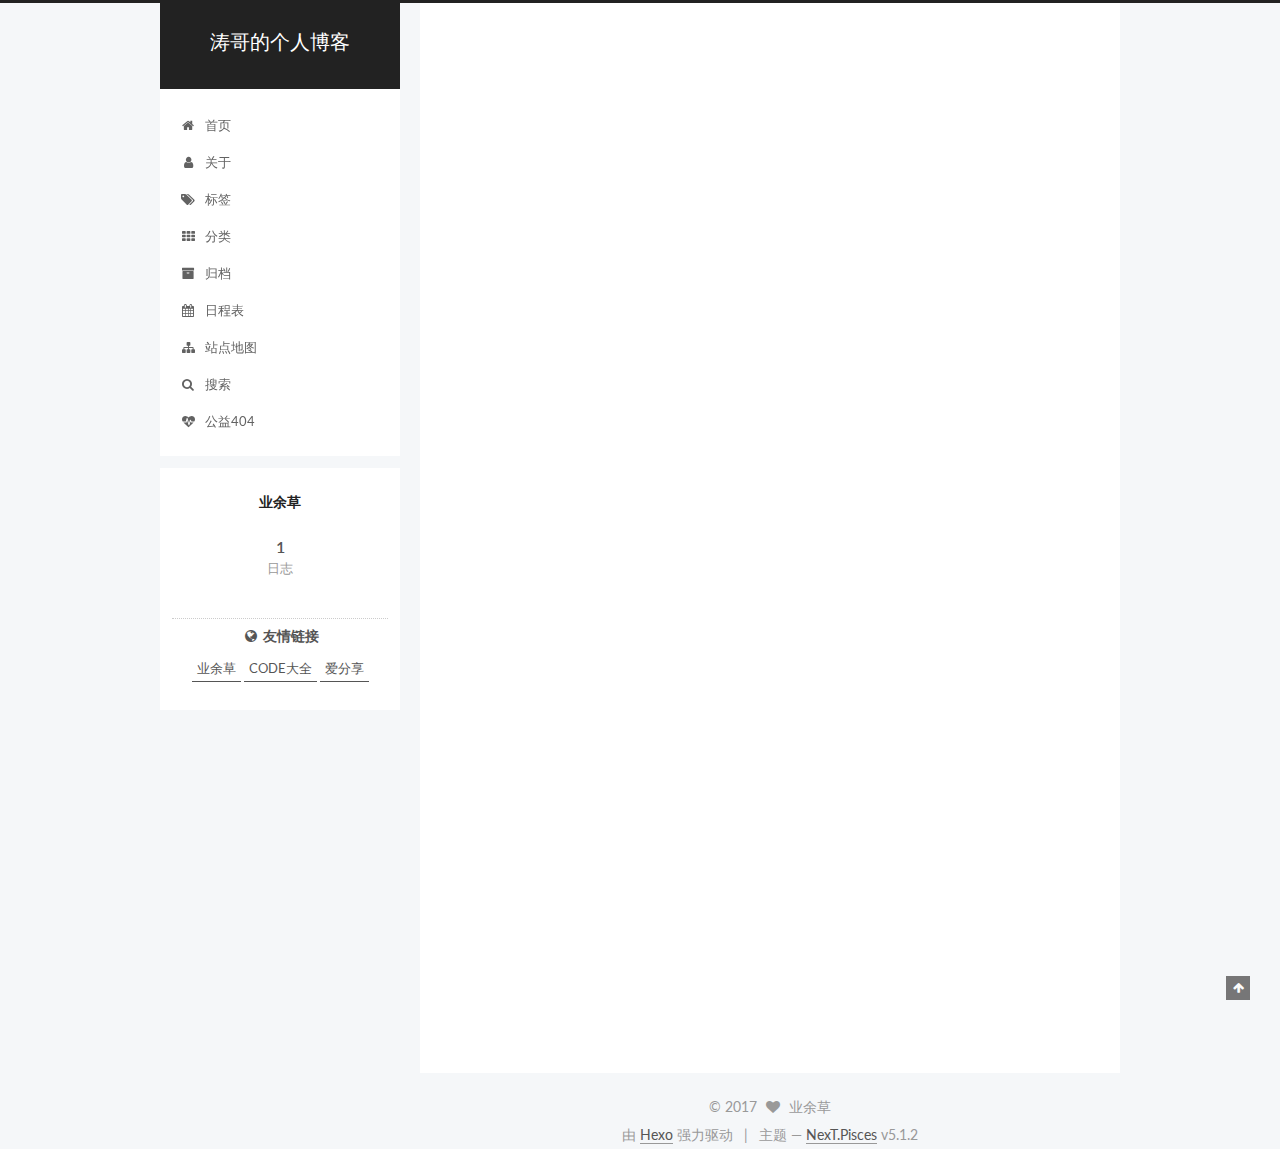
==== commit 241b3dc4: "Site updated: 2017-09-15 10:21:31" ====
--- a/index.html
+++ b/index.html
@@ -1,100 +1,18 @@
 <!DOCTYPE html>
-
-
-
-  
-
-
 <html class="theme-next pisces use-motion" lang="zh-Hans">
 <head>
-  <meta charset="UTF-8"/>
+<meta charset="UTF-8"/>
 <meta http-equiv="X-UA-Compatible" content="IE=edge" />
 <meta name="viewport" content="width=device-width, initial-scale=1, maximum-scale=1"/>
 <meta name="theme-color" content="#222">
-
-
-
-
-
-
-
-
-
 <meta http-equiv="Cache-Control" content="no-transform" />
 <meta http-equiv="Cache-Control" content="no-siteapp" />
-
-
-
-
-
-
-
-
-
-
-
-
-
-
-
-
-  
-  
-  <link href="/lib/fancybox/source/jquery.fancybox.css?v=2.1.5" rel="stylesheet" type="text/css" />
-
-
-
-
-  
-  
-  
-  
-
-  
-    
-    
-  
-
-  
-
-  
-
-  
-
-  
-
-  
-    
-    
-    <link href="//fonts.googleapis.com/css?family=Lato:300,300italic,400,400italic,700,700italic&subset=latin,latin-ext" rel="stylesheet" type="text/css">
-  
-
-
-
-
-
-
+<link href="/lib/fancybox/source/jquery.fancybox.css?v=2.1.5" rel="stylesheet" type="text/css" />
+<link href="//fonts.googleapis.com/css?family=Lato:300,300italic,400,400italic,700,700italic&subset=latin,latin-ext" rel="stylesheet" type="text/css">
 <link href="/lib/font-awesome/css/font-awesome.min.css?v=4.6.2" rel="stylesheet" type="text/css" />
-
 <link href="/css/main.css?v=5.1.2" rel="stylesheet" type="text/css" />
-
-
-  <meta name="keywords" content="Hexo, NexT" />
-
-
-
-
-
-
-
-
-  <link rel="shortcut icon" type="image/x-icon" href="/favicon.ico?v=5.1.2" />
-
-
-
-
-
-
+<meta name="keywords" content="Hexo, NexT" />
+<link rel="shortcut icon" type="image/x-icon" href="/favicon.ico?v=5.1.2" />
 <meta property="og:type" content="website">
 <meta property="og:title" content="涛哥的个人博客">
 <meta property="og:url" content="http://yoursite.com/index.html">
@@ -102,9 +20,6 @@
 <meta property="og:locale" content="zh-Hans">
 <meta name="twitter:card" content="summary">
 <meta name="twitter:title" content="涛哥的个人博客">
-
-
-
 <script type="text/javascript" id="hexo.configurations">
   var NexT = window.NexT || {};
   var CONFIG = {
@@ -128,55 +43,25 @@
     }
   };
 </script>
-
-
-
-  <link rel="canonical" href="http://yoursite.com/"/>
-
-
-
-
-
-  <title>涛哥的个人博客</title>
-  
-
-
-
-
-
-
-
-
+<link rel="canonical" href="http://www.xttblog.com/"/>
+<title>涛哥的个人博客</title>
 </head>
-
 <body itemscope itemtype="http://schema.org/WebPage" lang="zh-Hans">
-
-  
-  
-    
-  
-
-  <div class="container sidebar-position-left 
+<div class="container sidebar-position-left 
   page-home">
     <div class="headband"></div>
-
     <header id="header" class="header" itemscope itemtype="http://schema.org/WPHeader">
       <div class="header-inner"><div class="site-brand-wrapper">
   <div class="site-meta ">
-    
-
     <div class="custom-logo-site-title">
       <a href="/"  class="brand" rel="start">
         <span class="logo-line-before"><i></i></span>
         <span class="site-title">涛哥的个人博客</span>
         <span class="logo-line-after"><i></i></span>
       </a>
-    </div>
-      
-        <p class="site-subtitle"></p>
-      
+    </div>  
+        <p class="site-subtitle"></p>  
   </div>
-
   <div class="site-nav-toggle">
     <button>
       <span class="btn-bar"></span>
@@ -185,24 +70,14 @@
     </button>
   </div>
 </div>
-
 <nav class="site-nav">
-  
-
-  
     <ul id="menu" class="menu">
-      
-        
         <li class="menu-item menu-item-home">
           <a href="/" rel="section">
-            
               <i class="menu-item-icon fa fa-fw fa-home"></i> <br />
-            
             首页
           </a>
         </li>
-      
-        
         <li class="menu-item menu-item-about">
           <a href="/about/" rel="section">
             
@@ -289,31 +164,23 @@
 
   
 </nav>
-
-
-
  </div>
     </header>
-
     <main id="main" class="main">
       <div class="main-inner">
         <div class="content-wrap">
           <div id="content" class="content">
-            
+            <script async src="//pagead2.googlesyndication.com/pagead/js/adsbygoogle.js"></script>
+				<ins class="adsbygoogle"
+					 style="display:block"
+					 data-ad-client="ca-pub-3696342656433191"
+					 data-ad-slot="2938577004"
+					 data-ad-format="auto"></ins>
+				<script>
+				(adsbygoogle = window.adsbygoogle || []).push({});
+				</script>
   <section id="posts" class="posts-expand">
-    
-      
-
-  
-
-  
-  
-  
-
   <article class="post post-type-normal" itemscope itemtype="http://schema.org/Article">
-  
-  
-  
   <div class="post-block">
     <link itemprop="mainEntityOfPage" href="http://yoursite.com/2017/09/06/hello-world/">
 
@@ -454,90 +321,68 @@
   </div>
 
   <aside id="sidebar" class="sidebar">
-    
     <div class="sidebar-inner">
-
-      
-
-      
-
       <section class="site-overview sidebar-panel sidebar-panel-active">
         <div class="site-author motion-element" itemprop="author" itemscope itemtype="http://schema.org/Person">
           
             <p class="site-author-name" itemprop="name">业余草</p>
             <p class="site-description motion-element" itemprop="description"></p>
         </div>
-
         <nav class="site-state motion-element">
-
-          
             <div class="site-state-item site-state-posts">
-            
               <a href="/archives/">
-            
                 <span class="site-state-item-count">1</span>
                 <span class="site-state-item-name">日志</span>
               </a>
             </div>
-          
-
-          
-
-          
-
         </nav>
-
-        
-
-        <div class="links-of-author motion-element">
-          
+        <div class="links-of-author motion-element">  
         </div>
-
-        
-        
-
-        
-        
           <div class="links-of-blogroll motion-element links-of-blogroll-inline">
             <div class="links-of-blogroll-title">
               <i class="fa  fa-fw fa-globe"></i>
               友情链接
             </div>
             <ul class="links-of-blogroll-list">
-              
                 <li class="links-of-blogroll-item">
                   <a href="https://www.xttblog.com" title="业余草" target="_blank">业余草</a>
                 </li>
-              
                 <li class="links-of-blogroll-item">
                   <a href="https://www.codedq.net" title="CODE大全" target="_blank">CODE大全</a>
                 </li>
-              
                 <li class="links-of-blogroll-item">
                   <a href="http://www.ndislwf.com" title="爱分享" target="_blank">爱分享</a>
                 </li>
-              
             </ul>
           </div>
-        
-
-        
-
-
       </section>
-
-      
-
-      
-
     </div>
   </aside>
-
-
+<aside id="sidebar" class="sidebar">
+<script async src="//pagead2.googlesyndication.com/pagead/js/adsbygoogle.js"></script>
+<!-- 自适应1 -->
+<ins class="adsbygoogle"
+     style="display:block"
+     data-ad-client="ca-pub-3696342656433191"
+     data-ad-slot="1385279461"
+     data-ad-format="auto"></ins>
+<script>
+(adsbygoogle = window.adsbygoogle || []).push({});
+</script>
+</aside>
         
       </div>
     </main>
-
+<script async src="//pagead2.googlesyndication.com/pagead/js/adsbygoogle.js"></script>
+<ins class="adsbygoogle"
+     style="display:block; text-align:center;"
+     data-ad-format="fluid"
+     data-ad-layout="in-article"
+     data-ad-client="ca-pub-3696342656433191"
+     data-ad-slot="6430281064"></ins>
+<script>
+     (adsbygoogle = window.adsbygoogle || []).push({});
+</script>
     <footer id="footer" class="footer">
       <div class="footer-inner">
         <div class="copyright" >
@@ -548,165 +393,33 @@
     <i class="fa fa-heart"></i>
   </span>
   <span class="author" itemprop="copyrightHolder">业余草</span>
-
-  
 </div>
-
-
   <div class="powered-by">由 <a class="theme-link" href="https://hexo.io">Hexo</a> 强力驱动</div>
-
   <span class="post-meta-divider">|</span>
-
   <div class="theme-info">主题 &mdash; <a class="theme-link" href="https://github.com/iissnan/hexo-theme-next">NexT.Pisces</a> v5.1.2</div>
-
-
-        
-
-
-
-
-
-
-
-        
       </div>
     </footer>
-
-    
       <div class="back-to-top">
         <i class="fa fa-arrow-up"></i>
-        
       </div>
-    
-
   </div>
-
-  
-
 <script type="text/javascript">
   if (Object.prototype.toString.call(window.Promise) !== '[object Function]') {
     window.Promise = null;
   }
 </script>
-
-
-
-
-
-
-
-
-
-  
-
-
-
-
-
-
-
-
-
-
-
-
-  
   <script type="text/javascript" src="/lib/jquery/index.js?v=2.1.3"></script>
-
-  
   <script type="text/javascript" src="/lib/fastclick/lib/fastclick.min.js?v=1.0.6"></script>
-
-  
   <script type="text/javascript" src="/lib/jquery_lazyload/jquery.lazyload.js?v=1.9.7"></script>
-
-  
   <script type="text/javascript" src="/lib/velocity/velocity.min.js?v=1.2.1"></script>
-
-  
   <script type="text/javascript" src="/lib/velocity/velocity.ui.min.js?v=1.2.1"></script>
-
-  
   <script type="text/javascript" src="/lib/fancybox/source/jquery.fancybox.pack.js?v=2.1.5"></script>
-
-
-  
-
-
   <script type="text/javascript" src="/js/src/utils.js?v=5.1.2"></script>
-
   <script type="text/javascript" src="/js/src/motion.js?v=5.1.2"></script>
-
-
-
-  
-  
-
-
-  <script type="text/javascript" src="/js/src/affix.js?v=5.1.2"></script>
-
-  <script type="text/javascript" src="/js/src/schemes/pisces.js?v=5.1.2"></script>
-
-
-
-  <script type="text/javascript" src="/js/src/scrollspy.js?v=5.1.2"></script>
+<script type="text/javascript" src="/js/src/affix.js?v=5.1.2"></script>
+<script type="text/javascript" src="/js/src/schemes/pisces.js?v=5.1.2"></script>
+<script type="text/javascript" src="/js/src/scrollspy.js?v=5.1.2"></script>
 <script type="text/javascript" src="/js/src/post-details.js?v=5.1.2"></script>
-
-
-  
-
-  
-
-
-  <script type="text/javascript" src="/js/src/bootstrap.js?v=5.1.2"></script>
-
-
-
-  
-
-
-  
-
-
-
-
-	
-
-
-
-
-
-  
-
-
-
-
-
-  
-
-
-
-
-
-
-
-
-  
-
-
-
-
-
-  
-
-  
-
-  
-
-  
-
-  
-
-  
-
+<script type="text/javascript" src="/js/src/bootstrap.js?v=5.1.2"></script>
 </body>
 </html>
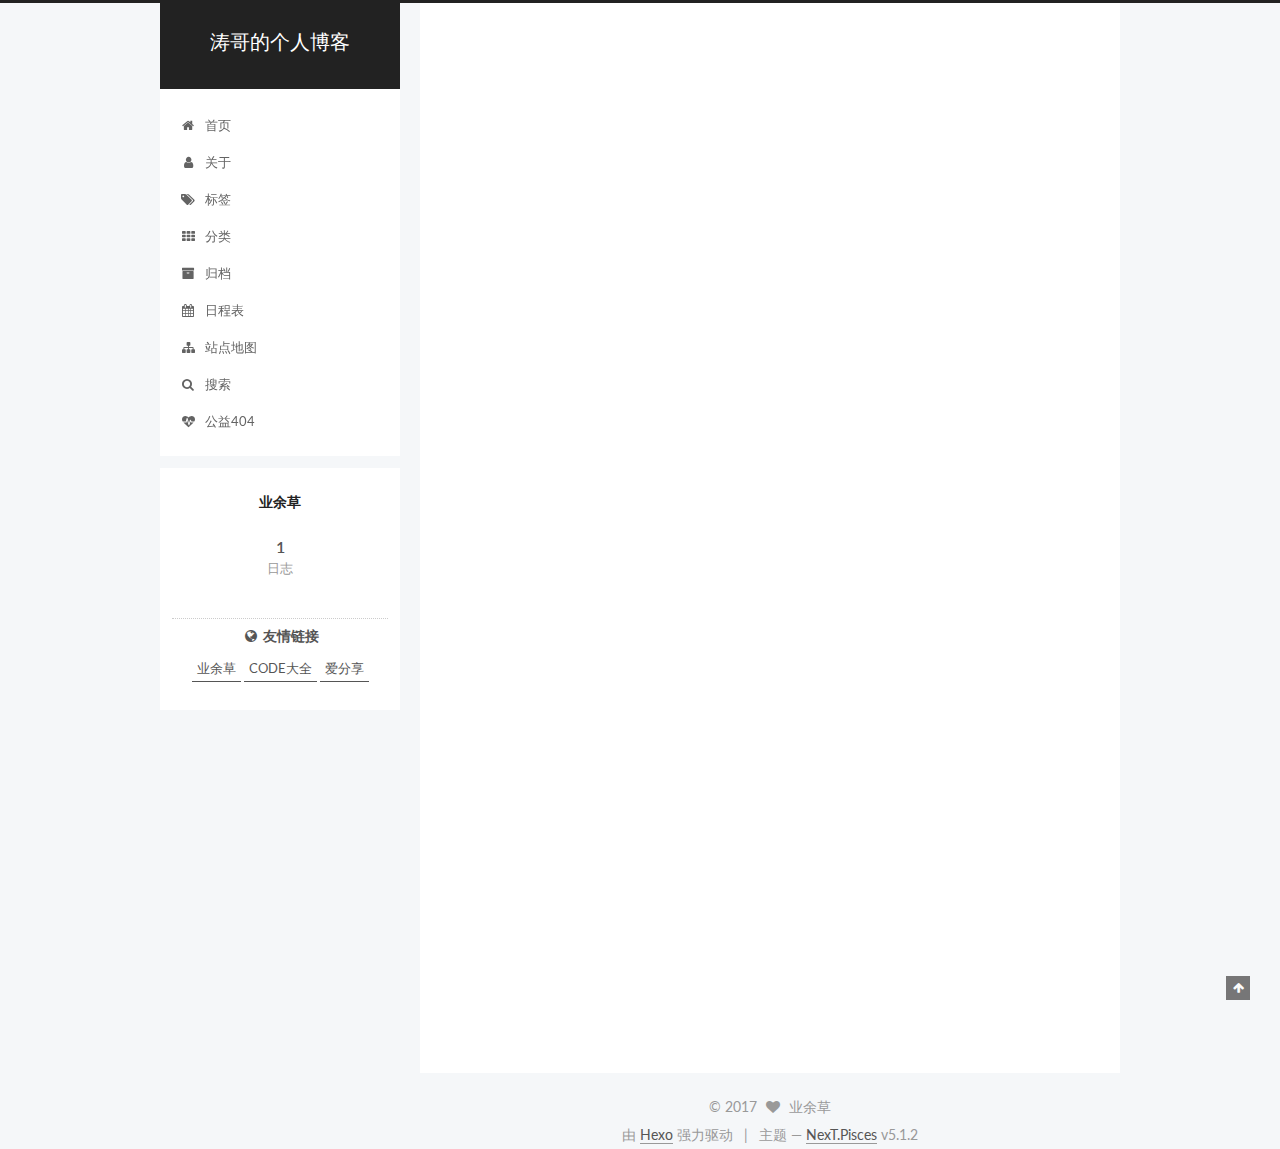
==== commit 78e49d59: "Site updated: 2017-09-15 10:46:38" ====
--- a/index.html
+++ b/index.html
@@ -358,18 +358,6 @@
       </section>
     </div>
   </aside>
-<aside id="sidebar" class="sidebar">
-<script async src="//pagead2.googlesyndication.com/pagead/js/adsbygoogle.js"></script>
-<!-- 自适应1 -->
-<ins class="adsbygoogle"
-     style="display:block"
-     data-ad-client="ca-pub-3696342656433191"
-     data-ad-slot="1385279461"
-     data-ad-format="auto"></ins>
-<script>
-(adsbygoogle = window.adsbygoogle || []).push({});
-</script>
-</aside>
         
       </div>
     </main>
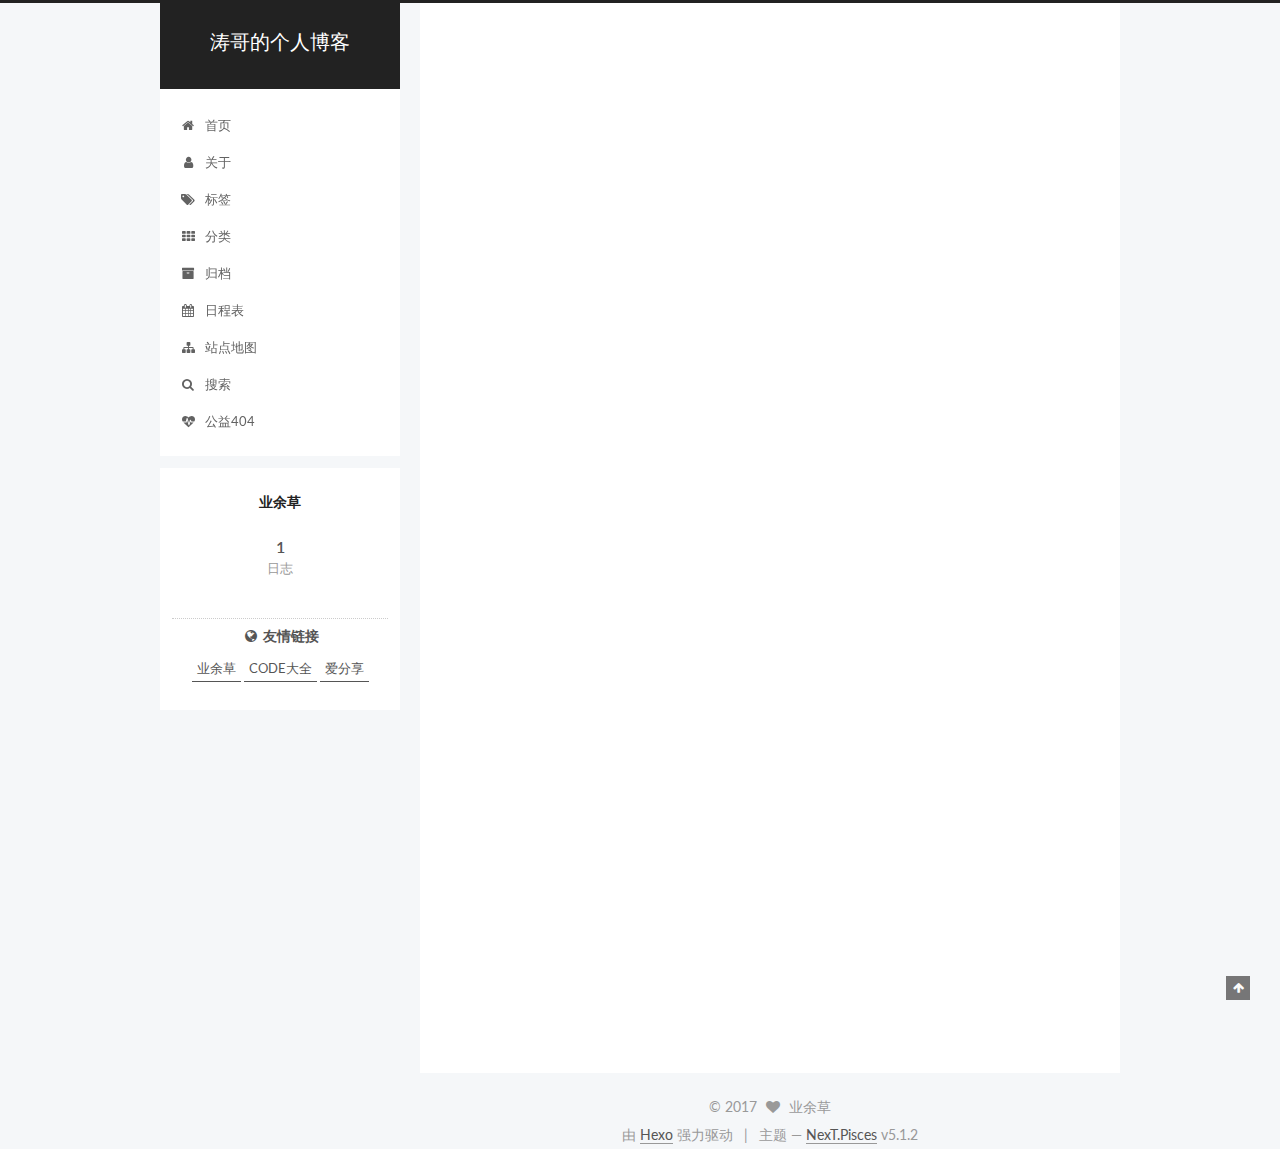
==== commit 2d201f2d: "Site updated: 2017-09-15 10:50:00" ====
--- a/index.html
+++ b/index.html
@@ -322,6 +322,15 @@
 
   <aside id="sidebar" class="sidebar">
     <div class="sidebar-inner">
+	<script async src="//pagead2.googlesyndication.com/pagead/js/adsbygoogle.js"></script>
+				<ins class="adsbygoogle"
+					 style="display:block"
+					 data-ad-client="ca-pub-3696342656433191"
+					 data-ad-slot="1385279461"
+					 data-ad-format="auto"></ins>
+				<script>
+				(adsbygoogle = window.adsbygoogle || []).push({});
+				</script>
       <section class="site-overview sidebar-panel sidebar-panel-active">
         <div class="site-author motion-element" itemprop="author" itemscope itemtype="http://schema.org/Person">
           
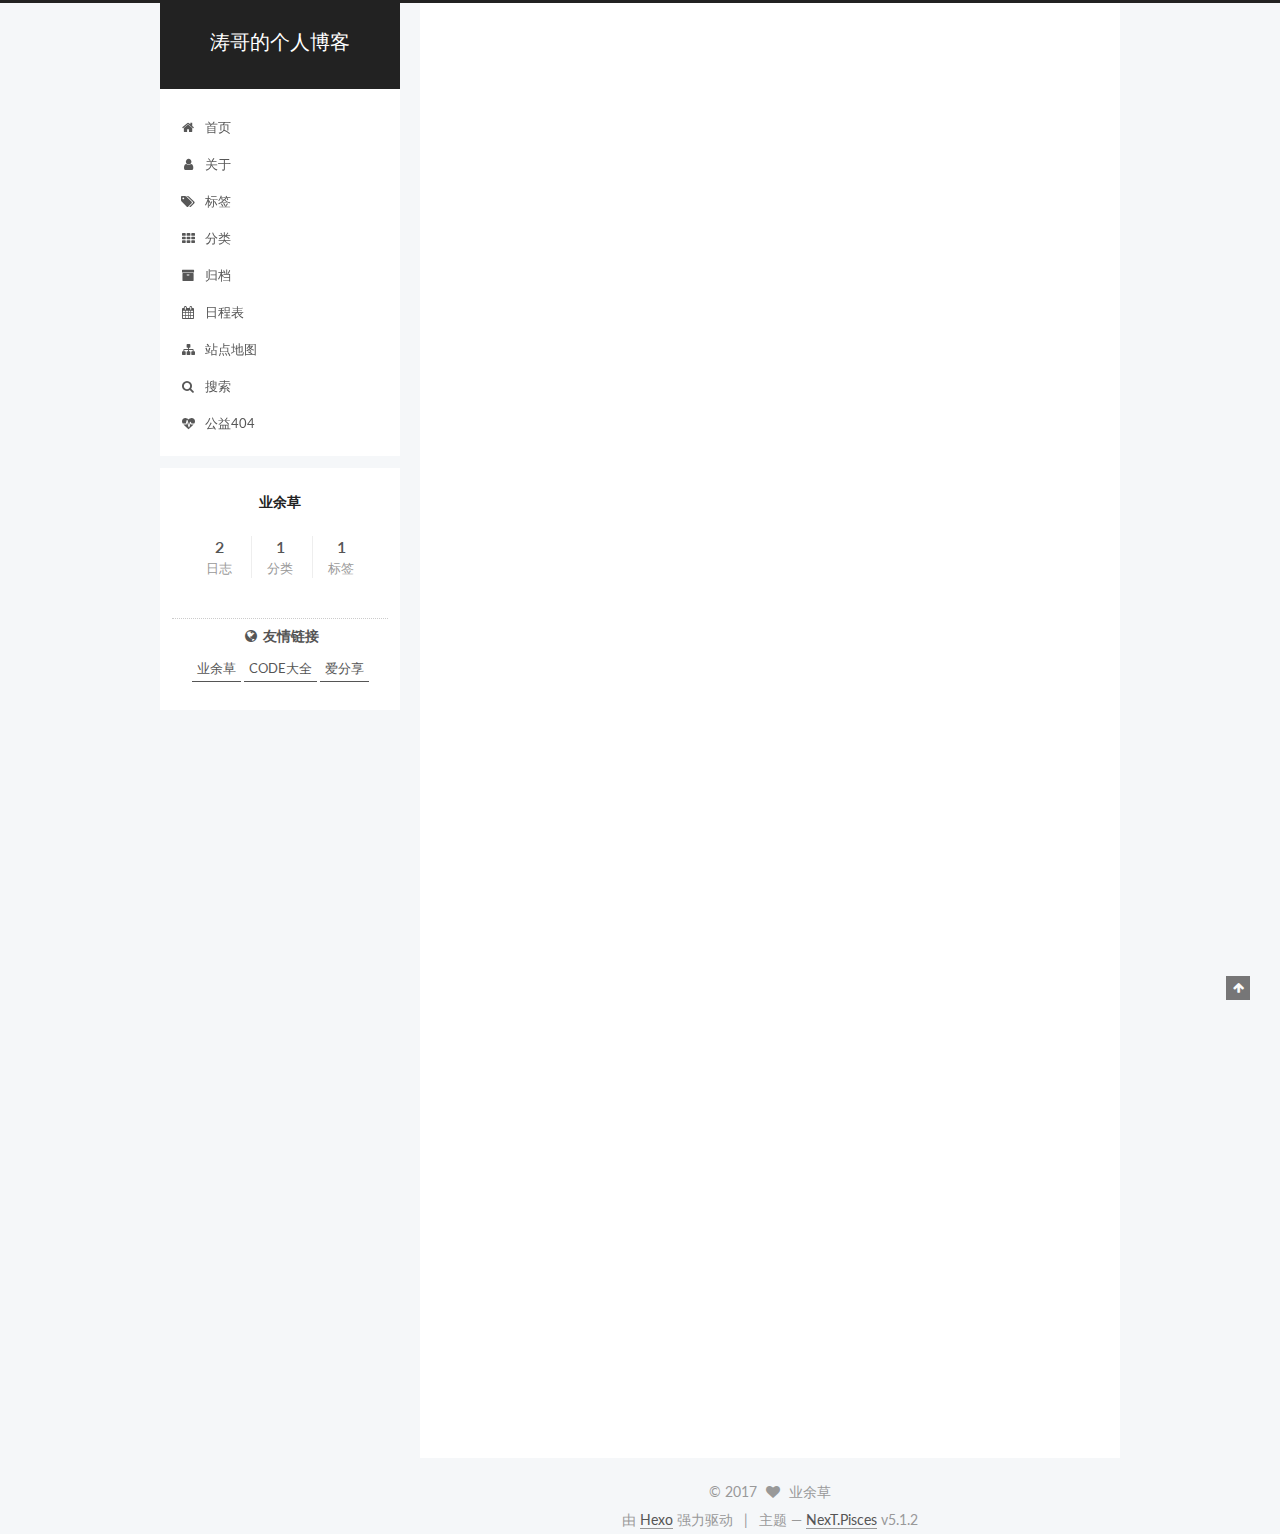
==== commit 493f9cf4: "Site updated: 2017-09-15 14:13:53" ====
--- a/index.html
+++ b/index.html
@@ -1,18 +1,100 @@
 <!DOCTYPE html>
+
+
+
+  
+
+
 <html class="theme-next pisces use-motion" lang="zh-Hans">
 <head>
-<meta charset="UTF-8"/>
+  <meta charset="UTF-8"/>
 <meta http-equiv="X-UA-Compatible" content="IE=edge" />
 <meta name="viewport" content="width=device-width, initial-scale=1, maximum-scale=1"/>
 <meta name="theme-color" content="#222">
+
+
+
+
+
+
+
+
+
 <meta http-equiv="Cache-Control" content="no-transform" />
 <meta http-equiv="Cache-Control" content="no-siteapp" />
-<link href="/lib/fancybox/source/jquery.fancybox.css?v=2.1.5" rel="stylesheet" type="text/css" />
-<link href="//fonts.googleapis.com/css?family=Lato:300,300italic,400,400italic,700,700italic&subset=latin,latin-ext" rel="stylesheet" type="text/css">
+
+
+
+
+
+
+
+
+
+
+
+
+
+
+
+
+  
+  
+  <link href="/lib/fancybox/source/jquery.fancybox.css?v=2.1.5" rel="stylesheet" type="text/css" />
+
+
+
+
+  
+  
+  
+  
+
+  
+    
+    
+  
+
+  
+
+  
+
+  
+
+  
+
+  
+    
+    
+    <link href="//fonts.googleapis.com/css?family=Lato:300,300italic,400,400italic,700,700italic&subset=latin,latin-ext" rel="stylesheet" type="text/css">
+  
+
+
+
+
+
+
 <link href="/lib/font-awesome/css/font-awesome.min.css?v=4.6.2" rel="stylesheet" type="text/css" />
+
 <link href="/css/main.css?v=5.1.2" rel="stylesheet" type="text/css" />
-<meta name="keywords" content="Hexo, NexT" />
-<link rel="shortcut icon" type="image/x-icon" href="/favicon.ico?v=5.1.2" />
+
+
+  <meta name="keywords" content="Hexo, NexT" />
+
+
+
+
+
+
+
+
+  <link rel="shortcut icon" type="image/x-icon" href="/favicon.ico?v=5.1.2" />
+
+
+
+
+
+
 <meta property="og:type" content="website">
 <meta property="og:title" content="涛哥的个人博客">
 <meta property="og:url" content="http://yoursite.com/index.html">
@@ -20,6 +102,9 @@
 <meta property="og:locale" content="zh-Hans">
 <meta name="twitter:card" content="summary">
 <meta name="twitter:title" content="涛哥的个人博客">
+
+
+
 <script type="text/javascript" id="hexo.configurations">
   var NexT = window.NexT || {};
   var CONFIG = {
@@ -43,25 +128,55 @@
     }
   };
 </script>
-<link rel="canonical" href="http://www.xttblog.com/"/>
-<title>涛哥的个人博客</title>
+
+
+
+  <link rel="canonical" href="http://yoursite.com/"/>
+
+
+
+
+
+  <title>涛哥的个人博客</title>
+  
+
+
+
+
+
+
+
+
 </head>
+
 <body itemscope itemtype="http://schema.org/WebPage" lang="zh-Hans">
-<div class="container sidebar-position-left 
+
+  
+  
+    
+  
+
+  <div class="container sidebar-position-left 
   page-home">
     <div class="headband"></div>
+
     <header id="header" class="header" itemscope itemtype="http://schema.org/WPHeader">
       <div class="header-inner"><div class="site-brand-wrapper">
   <div class="site-meta ">
+    
+
     <div class="custom-logo-site-title">
       <a href="/"  class="brand" rel="start">
         <span class="logo-line-before"><i></i></span>
         <span class="site-title">涛哥的个人博客</span>
         <span class="logo-line-after"><i></i></span>
       </a>
-    </div>  
-        <p class="site-subtitle"></p>  
+    </div>
+      
+        <p class="site-subtitle"></p>
+      
   </div>
+
   <div class="site-nav-toggle">
     <button>
       <span class="btn-bar"></span>
@@ -70,14 +185,24 @@
     </button>
   </div>
 </div>
+
 <nav class="site-nav">
+  
+
+  
     <ul id="menu" class="menu">
+      
+        
         <li class="menu-item menu-item-home">
           <a href="/" rel="section">
+            
               <i class="menu-item-icon fa fa-fw fa-home"></i> <br />
+            
             首页
           </a>
         </li>
+      
+        
         <li class="menu-item menu-item-about">
           <a href="/about/" rel="section">
             
@@ -164,23 +289,177 @@
 
   
 </nav>
+
+
+
  </div>
     </header>
+
     <main id="main" class="main">
       <div class="main-inner">
         <div class="content-wrap">
           <div id="content" class="content">
-            <script async src="//pagead2.googlesyndication.com/pagead/js/adsbygoogle.js"></script>
-				<ins class="adsbygoogle"
-					 style="display:block"
-					 data-ad-client="ca-pub-3696342656433191"
-					 data-ad-slot="2938577004"
-					 data-ad-format="auto"></ins>
-				<script>
-				(adsbygoogle = window.adsbygoogle || []).push({});
-				</script>
+            
   <section id="posts" class="posts-expand">
+    
+      
+
+  
+
+  
+  
+  
+
   <article class="post post-type-normal" itemscope itemtype="http://schema.org/Article">
+  
+  
+  
+  <div class="post-block">
+    <link itemprop="mainEntityOfPage" href="http://yoursite.com/2017/09/15/xttblog-top/">
+
+    <span hidden itemprop="author" itemscope itemtype="http://schema.org/Person">
+      <meta itemprop="name" content="业余草">
+      <meta itemprop="description" content="">
+      <meta itemprop="image" content="/images/avatar.gif">
+    </span>
+
+    <span hidden itemprop="publisher" itemscope itemtype="http://schema.org/Organization">
+      <meta itemprop="name" content="涛哥的个人博客">
+    </span>
+
+    
+      <header class="post-header">
+
+        
+        
+          <h1 class="post-title" itemprop="name headline">
+                
+                <a class="post-title-link" href="/2017/09/15/xttblog-top/" itemprop="url">业余草最新热门文章推荐</a></h1>
+        
+
+        <div class="post-meta">
+          <span class="post-time">
+            
+              <span class="post-meta-item-icon">
+                <i class="fa fa-calendar-o"></i>
+              </span>
+              
+                <span class="post-meta-item-text">发表于</span>
+              
+              <time title="创建于" itemprop="dateCreated datePublished" datetime="2017-09-15T14:02:20+08:00">
+                2017-09-15
+              </time>
+            
+
+            
+
+            
+          </span>
+
+          
+            <span class="post-category" >
+            
+              <span class="post-meta-divider">|</span>
+            
+              <span class="post-meta-item-icon">
+                <i class="fa fa-folder-o"></i>
+              </span>
+              
+                <span class="post-meta-item-text">分类于</span>
+              
+              
+                <span itemprop="about" itemscope itemtype="http://schema.org/Thing">
+                  <a href="/categories/编程语言/" itemprop="url" rel="index">
+                    <span itemprop="name">编程语言</span>
+                  </a>
+                </span>
+
+                
+                
+              
+            </span>
+          
+
+          
+            
+          
+
+          
+          
+
+          
+
+          
+
+          
+
+        </div>
+      </header>
+    
+
+    
+    
+    
+    <div class="post-body" itemprop="articleBody">
+
+      
+      
+
+      
+        
+          业余草最专业，技术最全的web前端技术网站
+          <!--noindex-->
+          <div class="post-button text-center">
+            <a class="btn" href="/2017/09/15/xttblog-top/">
+              阅读全文 &raquo;
+            </a>
+          </div>
+          <!--/noindex-->
+        
+      
+    </div>
+    
+    
+    
+
+    
+
+    
+
+    
+
+    <footer class="post-footer">
+      
+
+      
+
+      
+
+      
+      
+        <div class="post-eof"></div>
+      
+    </footer>
+  </div>
+  
+  
+  
+  </article>
+
+
+    
+      
+
+  
+
+  
+  
+  
+
+  <article class="post post-type-normal" itemscope itemtype="http://schema.org/Article">
+  
+  
+  
   <div class="post-block">
     <link itemprop="mainEntityOfPage" href="http://yoursite.com/2017/09/06/hello-world/">
 
@@ -321,64 +600,116 @@
   </div>
 
   <aside id="sidebar" class="sidebar">
+    
     <div class="sidebar-inner">
-	<script async src="//pagead2.googlesyndication.com/pagead/js/adsbygoogle.js"></script>
-				<ins class="adsbygoogle"
-					 style="display:block"
-					 data-ad-client="ca-pub-3696342656433191"
-					 data-ad-slot="1385279461"
-					 data-ad-format="auto"></ins>
-				<script>
-				(adsbygoogle = window.adsbygoogle || []).push({});
-				</script>
+
+      
+
+      
+
       <section class="site-overview sidebar-panel sidebar-panel-active">
         <div class="site-author motion-element" itemprop="author" itemscope itemtype="http://schema.org/Person">
           
             <p class="site-author-name" itemprop="name">业余草</p>
             <p class="site-description motion-element" itemprop="description"></p>
         </div>
+
         <nav class="site-state motion-element">
+
+          
             <div class="site-state-item site-state-posts">
+            
               <a href="/archives/">
-                <span class="site-state-item-count">1</span>
+            
+                <span class="site-state-item-count">2</span>
                 <span class="site-state-item-name">日志</span>
               </a>
             </div>
+          
+
+          
+            
+            
+            <div class="site-state-item site-state-categories">
+              
+                <span class="site-state-item-count">1</span>
+                <span class="site-state-item-name">分类</span>
+              
+            </div>
+          
+
+          
+            
+            
+            <div class="site-state-item site-state-tags">
+              
+                <span class="site-state-item-count">1</span>
+                <span class="site-state-item-name">标签</span>
+              
+            </div>
+          
+
         </nav>
-        <div class="links-of-author motion-element">  
+
+        
+
+        <div class="links-of-author motion-element">
+          
         </div>
+
+        
+        
+
+        
+        
           <div class="links-of-blogroll motion-element links-of-blogroll-inline">
             <div class="links-of-blogroll-title">
               <i class="fa  fa-fw fa-globe"></i>
               友情链接
             </div>
             <ul class="links-of-blogroll-list">
+              
                 <li class="links-of-blogroll-item">
                   <a href="https://www.xttblog.com" title="业余草" target="_blank">业余草</a>
                 </li>
+              
                 <li class="links-of-blogroll-item">
                   <a href="https://www.codedq.net" title="CODE大全" target="_blank">CODE大全</a>
                 </li>
+              
                 <li class="links-of-blogroll-item">
                   <a href="http://www.ndislwf.com" title="爱分享" target="_blank">爱分享</a>
                 </li>
+              
             </ul>
           </div>
+        
+
+        
+
+
       </section>
+
+      
+
+      
+
     </div>
   </aside>
+
+
         
       </div>
     </main>
 <script async src="//pagead2.googlesyndication.com/pagead/js/adsbygoogle.js"></script>
+<!-- 自适应1 -->
 <ins class="adsbygoogle"
-     style="display:block; text-align:center;"
-     data-ad-format="fluid"
-     data-ad-layout="in-article"
+     style="display:block"
      data-ad-client="ca-pub-3696342656433191"
-     data-ad-slot="6430281064"></ins>
+     data-ad-slot="1385279461"
+     data-ad-format="auto"></ins>
 <script>
-     (adsbygoogle = window.adsbygoogle || []).push({});
+(adsbygoogle = window.adsbygoogle || []).push({});
 </script>
     <footer id="footer" class="footer">
       <div class="footer-inner">
@@ -390,33 +721,165 @@
     <i class="fa fa-heart"></i>
   </span>
   <span class="author" itemprop="copyrightHolder">业余草</span>
+
+  
 </div>
+
+
   <div class="powered-by">由 <a class="theme-link" href="https://hexo.io">Hexo</a> 强力驱动</div>
+
   <span class="post-meta-divider">|</span>
+
   <div class="theme-info">主题 &mdash; <a class="theme-link" href="https://github.com/iissnan/hexo-theme-next">NexT.Pisces</a> v5.1.2</div>
+
+
+        
+
+
+
+
+
+
+
+        
       </div>
     </footer>
+
+    
       <div class="back-to-top">
         <i class="fa fa-arrow-up"></i>
+        
       </div>
+    
+
   </div>
+
+  
+
 <script type="text/javascript">
   if (Object.prototype.toString.call(window.Promise) !== '[object Function]') {
     window.Promise = null;
   }
 </script>
+
+
+
+
+
+
+
+
+
+  
+
+
+
+
+
+
+
+
+
+
+
+
+  
   <script type="text/javascript" src="/lib/jquery/index.js?v=2.1.3"></script>
+
+  
   <script type="text/javascript" src="/lib/fastclick/lib/fastclick.min.js?v=1.0.6"></script>
+
+  
   <script type="text/javascript" src="/lib/jquery_lazyload/jquery.lazyload.js?v=1.9.7"></script>
+
+  
   <script type="text/javascript" src="/lib/velocity/velocity.min.js?v=1.2.1"></script>
+
+  
   <script type="text/javascript" src="/lib/velocity/velocity.ui.min.js?v=1.2.1"></script>
+
+  
   <script type="text/javascript" src="/lib/fancybox/source/jquery.fancybox.pack.js?v=2.1.5"></script>
+
+
+  
+
+
   <script type="text/javascript" src="/js/src/utils.js?v=5.1.2"></script>
+
   <script type="text/javascript" src="/js/src/motion.js?v=5.1.2"></script>
-<script type="text/javascript" src="/js/src/affix.js?v=5.1.2"></script>
-<script type="text/javascript" src="/js/src/schemes/pisces.js?v=5.1.2"></script>
-<script type="text/javascript" src="/js/src/scrollspy.js?v=5.1.2"></script>
+
+
+
+  
+  
+
+
+  <script type="text/javascript" src="/js/src/affix.js?v=5.1.2"></script>
+
+  <script type="text/javascript" src="/js/src/schemes/pisces.js?v=5.1.2"></script>
+
+
+
+  <script type="text/javascript" src="/js/src/scrollspy.js?v=5.1.2"></script>
 <script type="text/javascript" src="/js/src/post-details.js?v=5.1.2"></script>
-<script type="text/javascript" src="/js/src/bootstrap.js?v=5.1.2"></script>
+
+
+  
+
+  
+
+
+  <script type="text/javascript" src="/js/src/bootstrap.js?v=5.1.2"></script>
+
+
+
+  
+
+
+  
+
+
+
+
+	
+
+
+
+
+
+  
+
+
+
+
+
+  
+
+
+
+
+
+
+
+
+  
+
+
+
+
+
+  
+
+  
+
+  
+
+  
+
+  
+
+  
+
 </body>
 </html>
--- a/css/main.css
+++ b/css/main.css
@@ -1819,7 +1819,7 @@
   width: 4px;
   height: 4px;
   border-radius: 50%;
-  background: #376f85;
+  background: #f2ff63;
 }
 .links-of-blogroll {
   font-size: 13px;
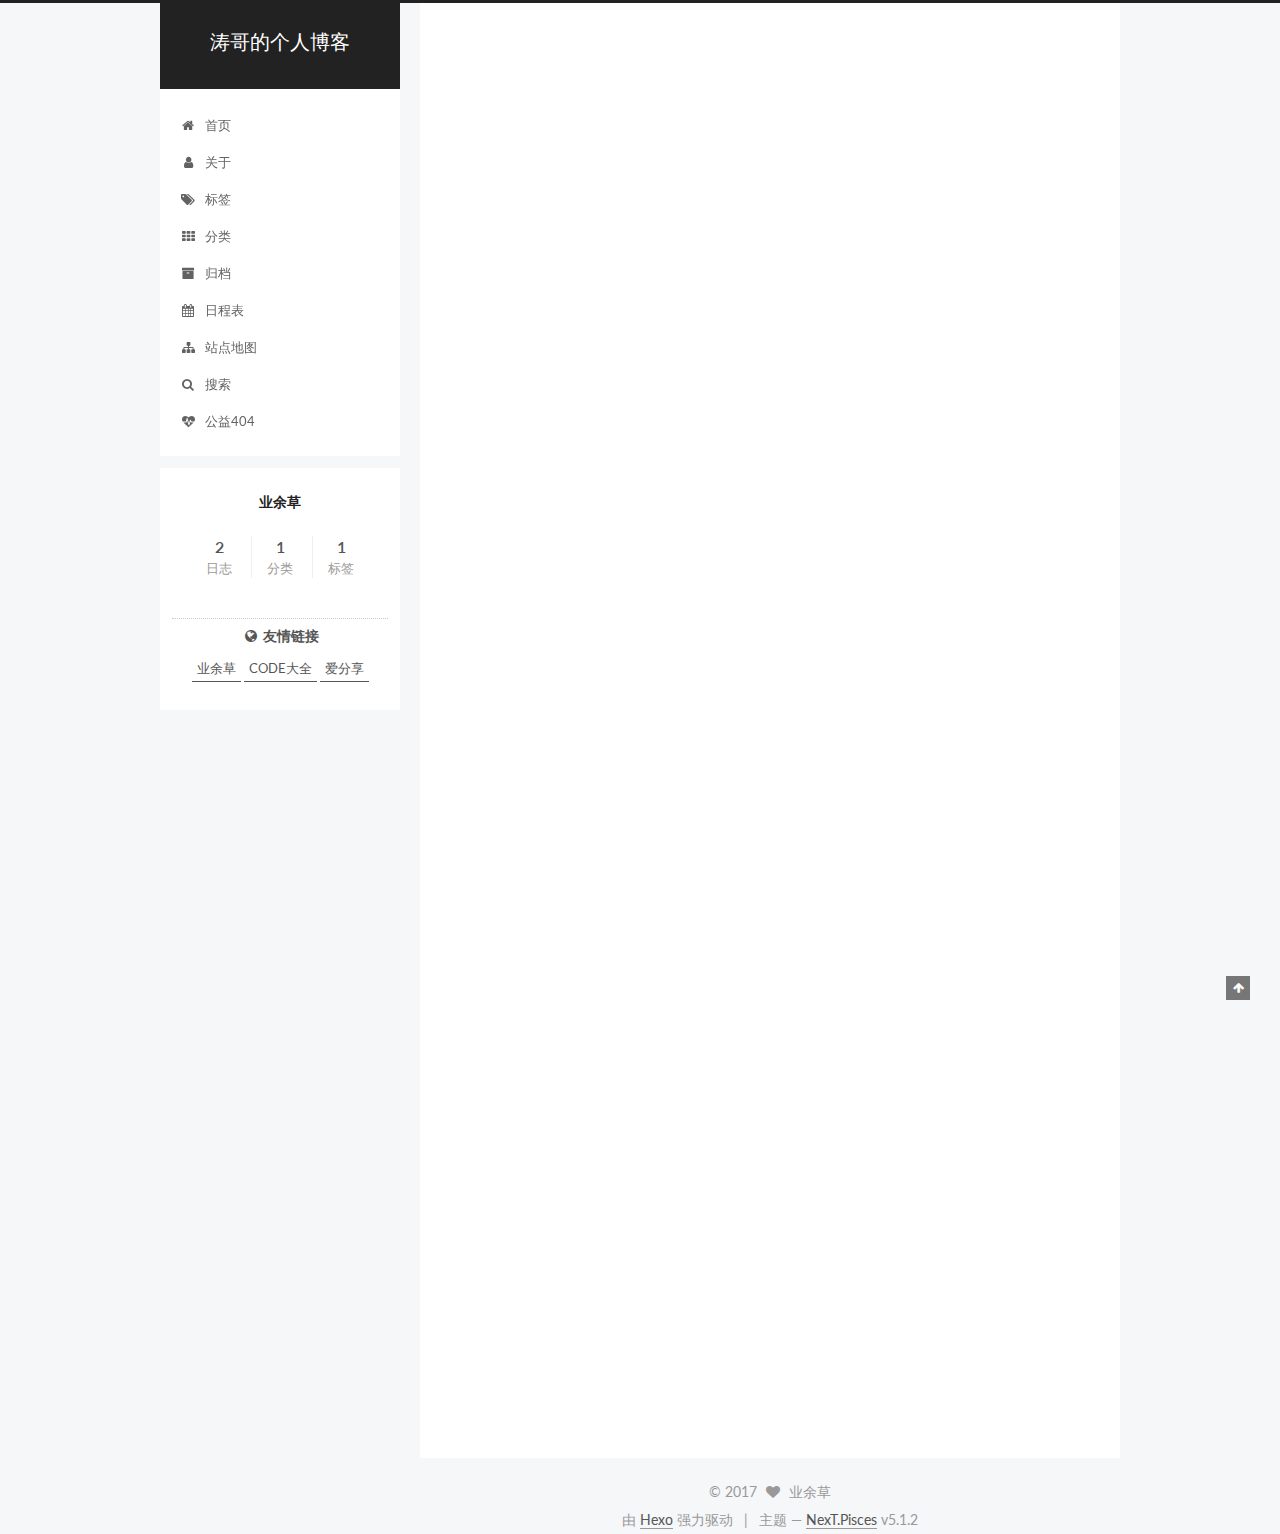
==== commit 22ef7dce: "Site updated: 2017-09-15 15:07:39" ====
--- a/index.html
+++ b/index.html
@@ -701,16 +701,7 @@
         
       </div>
     </main>
-<script async src="//pagead2.googlesyndication.com/pagead/js/adsbygoogle.js"></script>
-<!-- 自适应1 -->
-<ins class="adsbygoogle"
-     style="display:block"
-     data-ad-client="ca-pub-3696342656433191"
-     data-ad-slot="1385279461"
-     data-ad-format="auto"></ins>
-<script>
-(adsbygoogle = window.adsbygoogle || []).push({});
-</script>
+
     <footer id="footer" class="footer">
       <div class="footer-inner">
         <div class="copyright" >
--- a/css/main.css
+++ b/css/main.css
@@ -1819,7 +1819,7 @@
   width: 4px;
   height: 4px;
   border-radius: 50%;
-  background: #f2ff63;
+  background: #b94fff;
 }
 .links-of-blogroll {
   font-size: 13px;
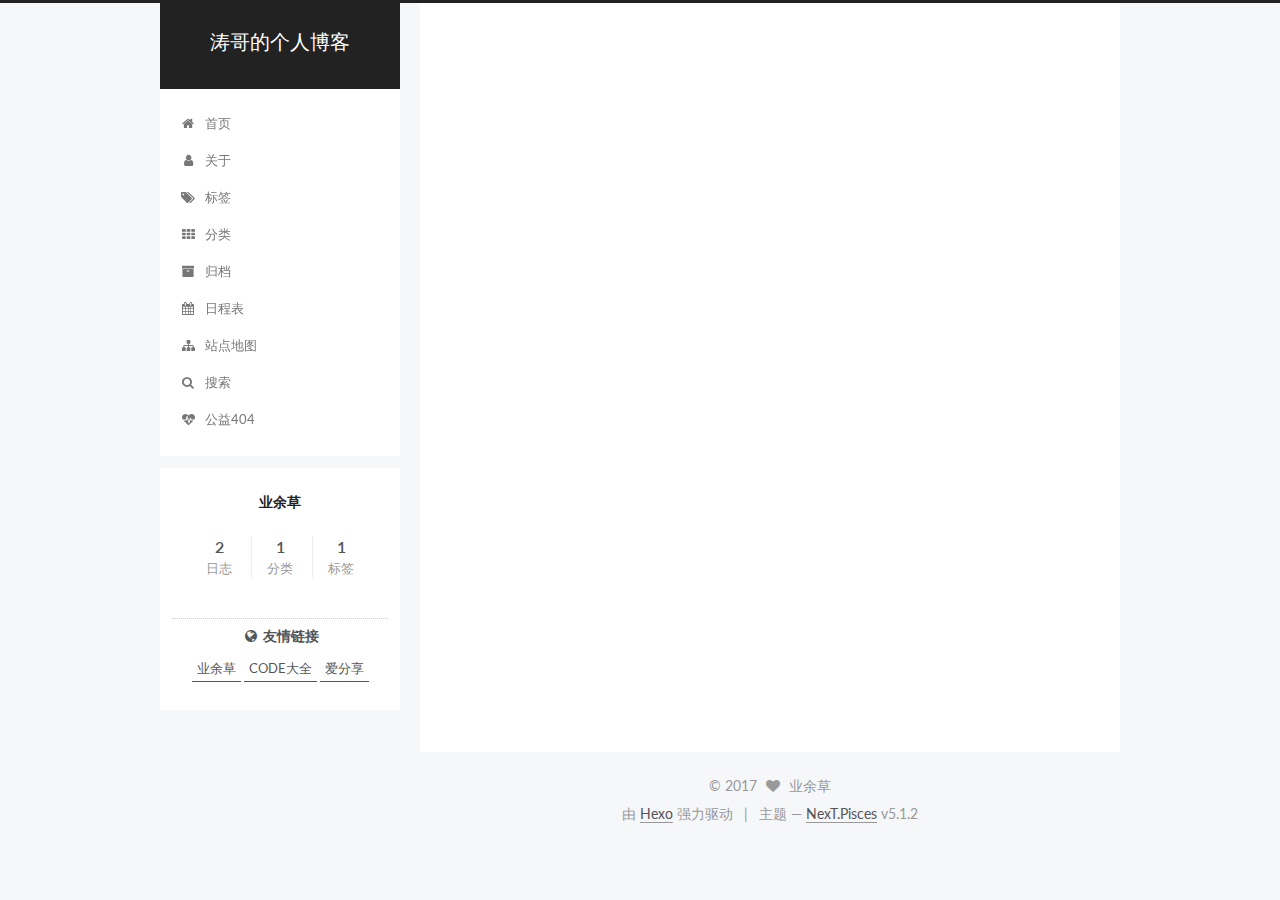
==== commit 76162a1b: "Site updated: 2017-09-15 15:16:59" ====
--- a/index.html
+++ b/index.html
@@ -531,18 +531,14 @@
 
       
         
-          
-            <p>Welcome to <a href="https://hexo.io/" target="_blank" rel="external">Hexo</a>! This is your very first post. Check <a href="https://hexo.io/docs/" target="_blank" rel="external">documentation</a> for more info. If you get any problems when using Hexo, you can find the answer in <a href="https://hexo.io/docs/troubleshooting.html" target="_blank" rel="external">troubleshooting</a> or you can ask me on <a href="https://github.com/hexojs/hexo/issues" target="_blank" rel="external">GitHub</a>.</p>
-<h2 id="Quick-Start"><a href="#Quick-Start" class="headerlink" title="Quick Start"></a>Quick Start</h2><h3 id="Create-a-new-post"><a href="#Create-a-new-post" class="headerlink" title="Create a new post"></a>Create a new post</h3><figure class="highlight bash"><table><tr><td class="gutter"><pre><div class="line">1</div></pre></td><td class="code"><pre><div class="line">$ hexo new <span class="string">"My New Post"</span></div></pre></td></tr></table></figure>
-<p>More info: <a href="https://hexo.io/docs/writing.html" target="_blank" rel="external">Writing</a></p>
-<h3 id="Run-server"><a href="#Run-server" class="headerlink" title="Run server"></a>Run server</h3><figure class="highlight bash"><table><tr><td class="gutter"><pre><div class="line">1</div></pre></td><td class="code"><pre><div class="line">$ hexo server</div></pre></td></tr></table></figure>
-<p>More info: <a href="https://hexo.io/docs/server.html" target="_blank" rel="external">Server</a></p>
-<h3 id="Generate-static-files"><a href="#Generate-static-files" class="headerlink" title="Generate static files"></a>Generate static files</h3><figure class="highlight bash"><table><tr><td class="gutter"><pre><div class="line">1</div></pre></td><td class="code"><pre><div class="line">$ hexo generate</div></pre></td></tr></table></figure>
-<p>More info: <a href="https://hexo.io/docs/generating.html" target="_blank" rel="external">Generating</a></p>
-<h3 id="Deploy-to-remote-sites"><a href="#Deploy-to-remote-sites" class="headerlink" title="Deploy to remote sites"></a>Deploy to remote sites</h3><figure class="highlight bash"><table><tr><td class="gutter"><pre><div class="line">1</div></pre></td><td class="code"><pre><div class="line">$ hexo deploy</div></pre></td></tr></table></figure>
-<p>More info: <a href="https://hexo.io/docs/deployment.html" target="_blank" rel="external">Deployment</a></p>
-
-          
+          这是业余草的第一篇文章。关于 hexo 的用法，简单的学会下面几个命令即可。
+          <!--noindex-->
+          <div class="post-button text-center">
+            <a class="btn" href="/2017/09/06/hello-world/">
+              阅读全文 &raquo;
+            </a>
+          </div>
+          <!--/noindex-->
         
       
     </div>
--- a/css/main.css
+++ b/css/main.css
@@ -1819,7 +1819,7 @@
   width: 4px;
   height: 4px;
   border-radius: 50%;
-  background: #b94fff;
+  background: #db6eff;
 }
 .links-of-blogroll {
   font-size: 13px;
